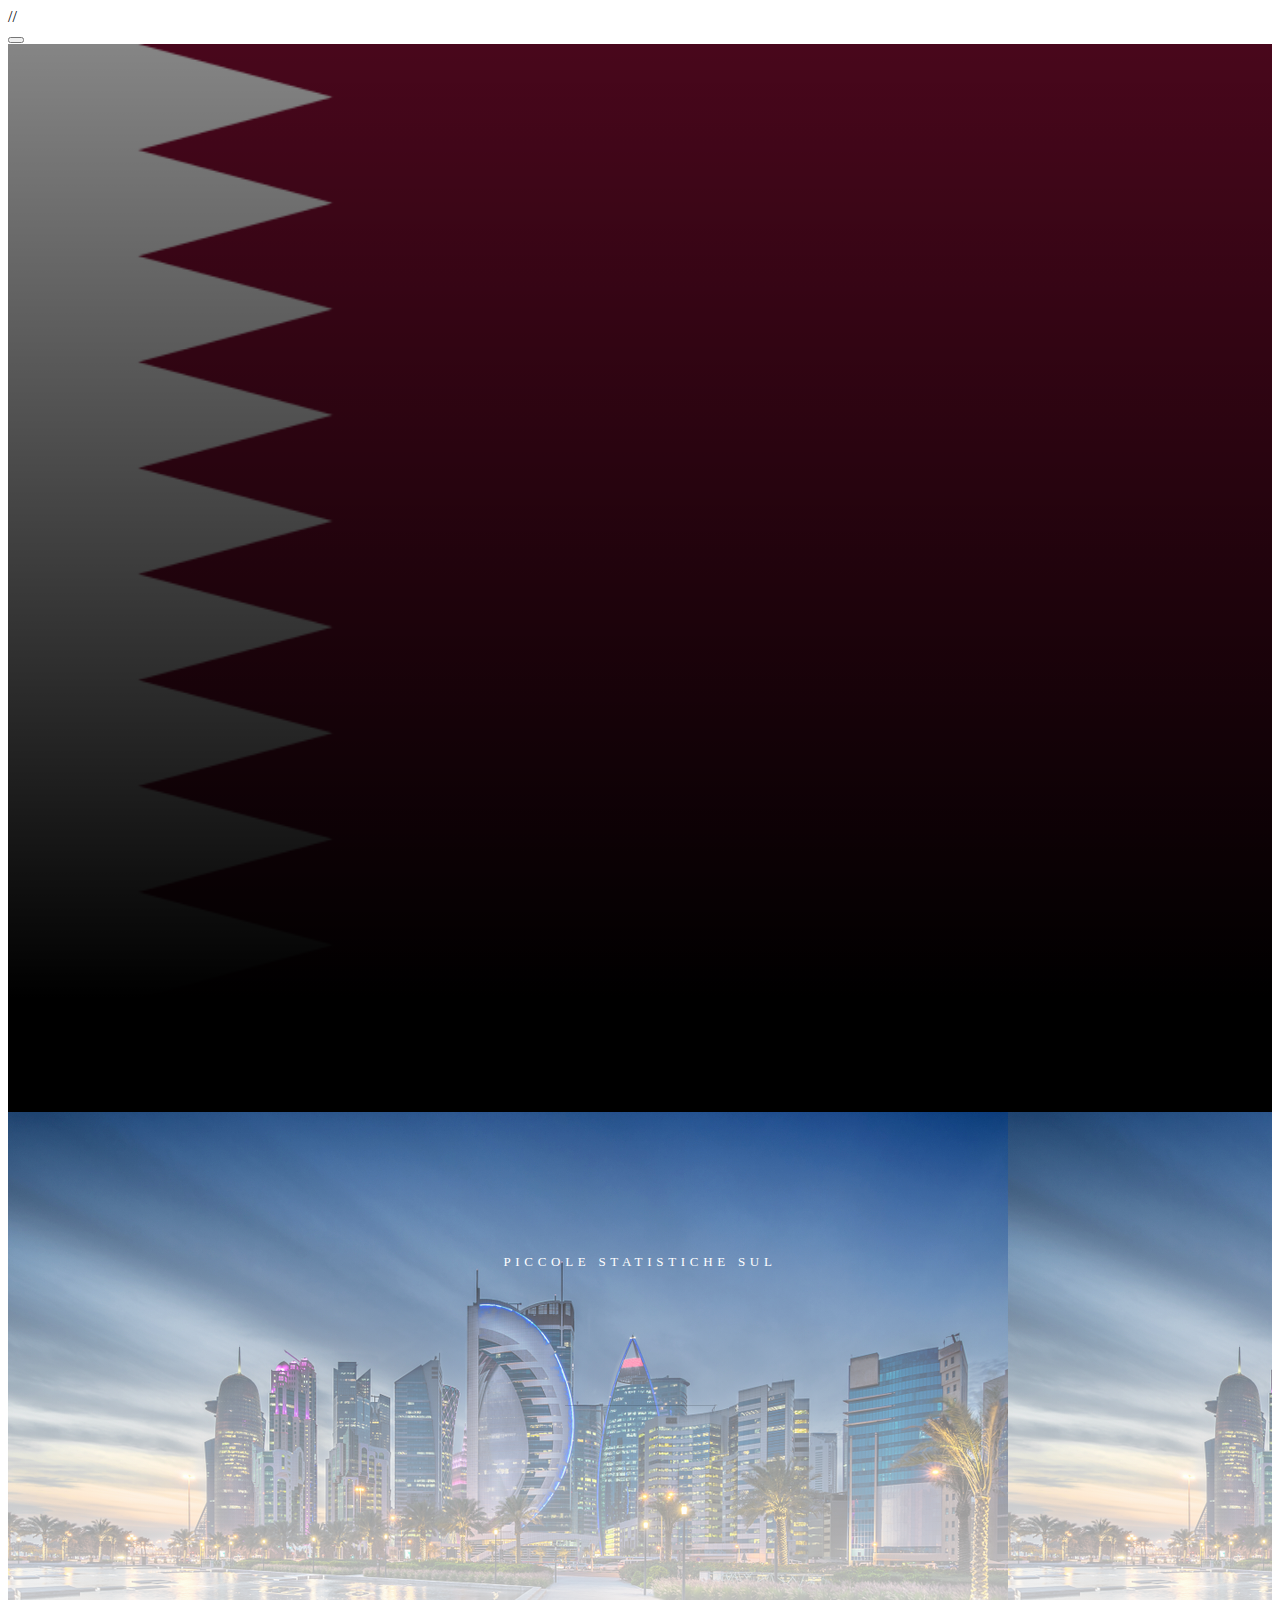
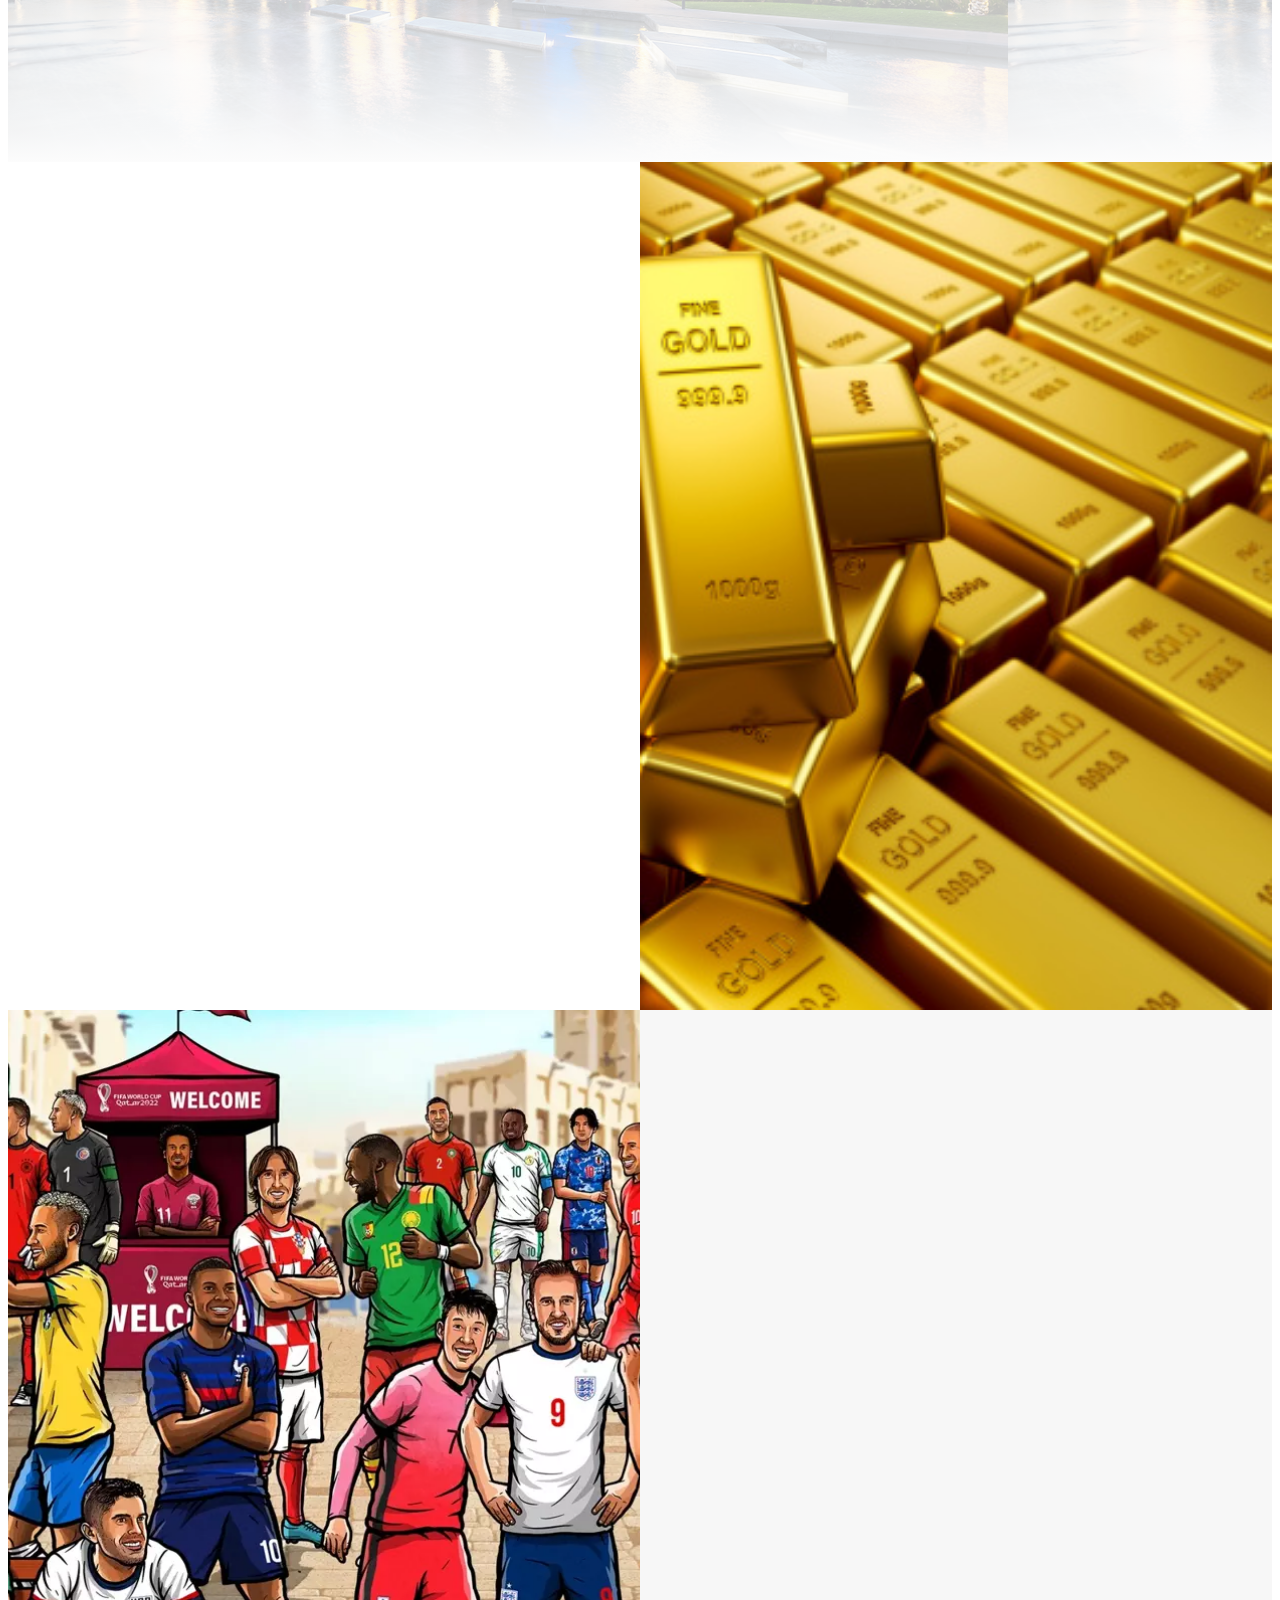
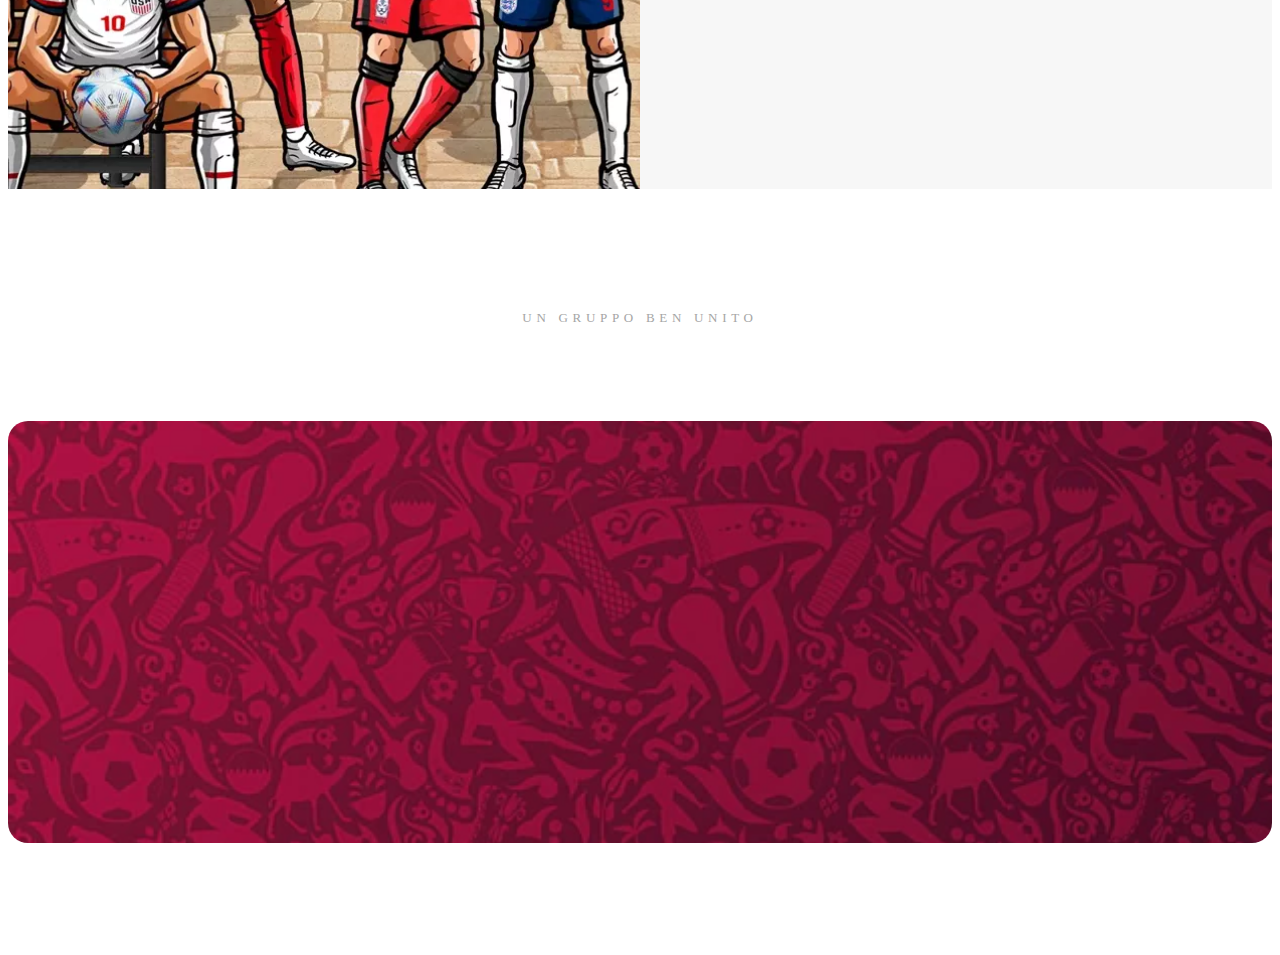
==== index.html @ 72c3e96e "caricamento" ====
<!DOCTYPE html>
<!--[if IE 9]>    <html class="no-js lt-ie10" lang="it-IT"> <![endif]-->
<!--[if gt IE 9]><!--> <html class="no-js" lang="it-IT"> <!--<![endif]-->
<head>

	<style>[consent-id]:not(.rcb-content-blocker):not([consent-transaction-complete]):not([consent-visual-use-parent^="children:"]){opacity:0!important;}</style><link rel="icon" href="./immagini/Flag32.svg.ico" sizes="32x32">

<meta http-equiv="X-UA-Compatible" content="IE=edge">
<title>IL Qatar</title>

		<!-- This site uses the Google Analytics by MonsterInsights plugin v8.10.0 - Using Analytics tracking - https://www.monsterinsights.com/ -->

				<!-- / Google Analytics by MonsterInsights -->
	
<style type="text/css">
img.wp-smiley,
img.emoji {
	display: inline !important;
	border: none !important;
	box-shadow: none !important;
	height: 1em !important;
	width: 1em !important;
	margin: 0 0.07em !important;
	vertical-align: -0.1em !important;
	background: none !important;
	padding: 0 !important;
}
</style>
	<link rel='stylesheet' id='wp-block-library-css' href='https://www.imperorp.com/wp-includes/css/dist/block-library/style.min.css?ver=6.1.1' type='text/css' media='all' />
<link rel='stylesheet' id='classic-theme-styles-css' href='https://www.imperorp.com/wp-includes/css/classic-themes.min.css?ver=1' type='text/css' media='all' />
<style id='global-styles-inline-css' type='text/css'>
body{--wp--preset--color--black: #e71414;--wp--preset--color--cyan-bluish-gray: #8f9eaa;--wp--preset--color--white: #ffffff;--wp--preset--color--pale-pink: #f78da7;--wp--preset--color--vivid-red: #cf2e2e;--wp--preset--color--luminous-vivid-orange: #ff6900;--wp--preset--color--luminous-vivid-amber: #fcb900;--wp--preset--color--light-green-cyan: #7bdcb5;--wp--preset--color--vivid-green-cyan: #00d084;--wp--preset--color--pale-cyan-blue: #8ed1fc;--wp--preset--color--vivid-cyan-blue: #0693e3;--wp--preset--color--vivid-purple: #9b51e0;--wp--preset--gradient--vivid-cyan-blue-to-vivid-purple: linear-gradient(135deg,rgba(6,147,227,1) 0%,rgb(155,81,224) 100%);--wp--preset--gradient--light-green-cyan-to-vivid-green-cyan: linear-gradient(135deg,rgb(122,220,180) 0%,rgb(0,208,130) 100%);--wp--preset--gradient--luminous-vivid-amber-to-luminous-vivid-orange: linear-gradient(135deg,rgba(252,185,0,1) 0%,rgba(255,105,0,1) 100%);--wp--preset--gradient--luminous-vivid-orange-to-vivid-red: linear-gradient(135deg,rgb(0, 0, 0) 0%,rgba(255,105,0,1) 100%);--wp--preset--gradient--very-light-gray-to-cyan-bluish-gray: linear-gradient(135deg,rgb(238,238,238) 0%,rgb(169,184,195) 100%);--wp--preset--gradient--cool-to-warm-spectrum: linear-gradient(135deg,rgb(74,234,220) 0%,rgb(151,120,209) 20%,rgb(207,42,186) 40%,rgb(238,44,130) 60%,rgb(251,105,98) 80%,rgb(254,248,76) 100%);--wp--preset--gradient--blush-light-purple: linear-gradient(135deg,rgb(255,206,236) 0%,rgb(152,150,240) 100%);--wp--preset--gradient--blush-bordeaux: linear-gradient(135deg,rgb(254,205,165) 0%,rgb(254,45,45) 50%,rgb(107,0,62) 100%);--wp--preset--gradient--luminous-dusk: linear-gradient(135deg,rgb(255,203,112) 0%,rgb(199,81,192) 50%,rgb(65,88,208) 100%);--wp--preset--gradient--pale-ocean: linear-gradient(135deg,rgb(255,245,203) 0%,rgb(182,227,212) 50%,rgb(51,167,181) 100%);--wp--preset--gradient--electric-grass: linear-gradient(135deg,rgb(202,248,128) 0%,rgb(113,206,126) 100%);--wp--preset--gradient--midnight: linear-gradient(135deg,rgb(2,3,129) 0%,rgb(40,116,252) 100%);--wp--preset--duotone--dark-grayscale: url('#wp-duotone-dark-grayscale');--wp--preset--duotone--grayscale: url('#wp-duotone-grayscale');--wp--preset--duotone--purple-yellow: url('#wp-duotone-purple-yellow');--wp--preset--duotone--blue-red: url('#wp-duotone-blue-red');--wp--preset--duotone--midnight: url('#wp-duotone-midnight');--wp--preset--duotone--magenta-yellow: url('#wp-duotone-magenta-yellow');--wp--preset--duotone--purple-green: url('#wp-duotone-purple-green');--wp--preset--duotone--blue-orange: url('#wp-duotone-blue-orange');--wp--preset--font-size--small: 13px;--wp--preset--font-size--medium: 20px;--wp--preset--font-size--large: 36px;--wp--preset--font-size--x-large: 42px;--wp--preset--spacing--20: 0.44rem;--wp--preset--spacing--30: 0.67rem;--wp--preset--spacing--40: 1rem;--wp--preset--spacing--50: 1.5rem;--wp--preset--spacing--60: 2.25rem;--wp--preset--spacing--70: 3.38rem;--wp--preset--spacing--80: 5.06rem;}:where(.is-layout-flex){gap: 0.5em;}body .is-layout-flow > .alignleft{float: left;margin-inline-start: 0;margin-inline-end: 2em;}body .is-layout-flow > .alignright{float: right;margin-inline-start: 2em;margin-inline-end: 0;}body .is-layout-flow > .aligncenter{margin-left: auto !important;margin-right: auto !important;}body .is-layout-constrained > .alignleft{float: left;margin-inline-start: 0;margin-inline-end: 2em;}body .is-layout-constrained > .alignright{float: right;margin-inline-start: 2em;margin-inline-end: 0;}body .is-layout-constrained > .aligncenter{margin-left: auto !important;margin-right: auto !important;}body .is-layout-constrained > :where(:not(.alignleft):not(.alignright):not(.alignfull)){max-width: var(--wp--style--global--content-size);margin-left: auto !important;margin-right: auto !important;}body .is-layout-constrained > .alignwide{max-width: var(--wp--style--global--wide-size);}body .is-layout-flex{display: flex;}body .is-layout-flex{flex-wrap: wrap;align-items: center;}body .is-layout-flex > *{margin: 0;}:where(.wp-block-columns.is-layout-flex){gap: 2em;}.has-black-color{color: var(--wp--preset--color--black) !important;}.has-cyan-bluish-gray-color{color: var(--wp--preset--color--cyan-bluish-gray) !important;}.has-white-color{color: var(--wp--preset--color--white) !important;}.has-pale-pink-color{color: var(--wp--preset--color--pale-pink) !important;}.has-vivid-red-color{color: var(--wp--preset--color--vivid-red) !important;}.has-luminous-vivid-orange-color{color: var(--wp--preset--color--luminous-vivid-orange) !important;}.has-luminous-vivid-amber-color{color: var(--wp--preset--color--luminous-vivid-amber) !important;}.has-light-green-cyan-color{color: var(--wp--preset--color--light-green-cyan) !important;}.has-vivid-green-cyan-color{color: var(--wp--preset--color--vivid-green-cyan) !important;}.has-pale-cyan-blue-color{color: var(--wp--preset--color--pale-cyan-blue) !important;}.has-vivid-cyan-blue-color{color: var(--wp--preset--color--vivid-cyan-blue) !important;}.has-vivid-purple-color{color: var(--wp--preset--color--vivid-purple) !important;}.has-black-background-color{background-color: var(--wp--preset--color--black) !important;}.has-cyan-bluish-gray-background-color{background-color: var(--wp--preset--color--cyan-bluish-gray) !important;}.has-white-background-color{background-color: var(--wp--preset--color--white) !important;}.has-pale-pink-background-color{background-color: var(--wp--preset--color--pale-pink) !important;}.has-vivid-red-background-color{background-color: var(--wp--preset--color--vivid-red) !important;}.has-luminous-vivid-orange-background-color{background-color: var(--wp--preset--color--luminous-vivid-orange) !important;}.has-luminous-vivid-amber-background-color{background-color: var(--wp--preset--color--luminous-vivid-amber) !important;}.has-light-green-cyan-background-color{background-color: var(--wp--preset--color--light-green-cyan) !important;}.has-vivid-green-cyan-background-color{background-color: var(--wp--preset--color--vivid-green-cyan) !important;}.has-pale-cyan-blue-background-color{background-color: var(--wp--preset--color--pale-cyan-blue) !important;}.has-vivid-cyan-blue-background-color{background-color: var(--wp--preset--color--vivid-cyan-blue) !important;}.has-vivid-purple-background-color{background-color: var(--wp--preset--color--vivid-purple) !important;}.has-black-border-color{border-color: var(--wp--preset--color--black) !important;}.has-cyan-bluish-gray-border-color{border-color: var(--wp--preset--color--cyan-bluish-gray) !important;}.has-white-border-color{border-color: var(--wp--preset--color--white) !important;}.has-pale-pink-border-color{border-color: var(--wp--preset--color--pale-pink) !important;}.has-vivid-red-border-color{border-color: var(--wp--preset--color--vivid-red) !important;}.has-luminous-vivid-orange-border-color{border-color: var(--wp--preset--color--luminous-vivid-orange) !important;}.has-luminous-vivid-amber-border-color{border-color: var(--wp--preset--color--luminous-vivid-amber) !important;}.has-light-green-cyan-border-color{border-color: var(--wp--preset--color--light-green-cyan) !important;}.has-vivid-green-cyan-border-color{border-color: var(--wp--preset--color--vivid-green-cyan) !important;}.has-pale-cyan-blue-border-color{border-color: var(--wp--preset--color--pale-cyan-blue) !important;}.has-vivid-cyan-blue-border-color{border-color: var(--wp--preset--color--vivid-cyan-blue) !important;}.has-vivid-purple-border-color{border-color: var(--wp--preset--color--vivid-purple) !important;}.has-vivid-cyan-blue-to-vivid-purple-gradient-background{background: var(--wp--preset--gradient--vivid-cyan-blue-to-vivid-purple) !important;}.has-light-green-cyan-to-vivid-green-cyan-gradient-background{background: var(--wp--preset--gradient--light-green-cyan-to-vivid-green-cyan) !important;}.has-luminous-vivid-amber-to-luminous-vivid-orange-gradient-background{background: var(--wp--preset--gradient--luminous-vivid-amber-to-luminous-vivid-orange) !important;}.has-luminous-vivid-orange-to-vivid-red-gradient-background{background: var(--wp--preset--gradient--luminous-vivid-orange-to-vivid-red) !important;}.has-very-light-gray-to-cyan-bluish-gray-gradient-background{background: var(--wp--preset--gradient--very-light-gray-to-cyan-bluish-gray) !important;}.has-cool-to-warm-spectrum-gradient-background{background: var(--wp--preset--gradient--cool-to-warm-spectrum) !important;}.has-blush-light-purple-gradient-background{background: var(--wp--preset--gradient--blush-light-purple) !important;}.has-blush-bordeaux-gradient-background{background: var(--wp--preset--gradient--blush-bordeaux) !important;}.has-luminous-dusk-gradient-background{background: var(--wp--preset--gradient--luminous-dusk) !important;}.has-pale-ocean-gradient-background{background: var(--wp--preset--gradient--pale-ocean) !important;}.has-electric-grass-gradient-background{background: var(--wp--preset--gradient--electric-grass) !important;}.has-midnight-gradient-background{background: var(--wp--preset--gradient--midnight) !important;}.has-small-font-size{font-size: var(--wp--preset--font-size--small) !important;}.has-medium-font-size{font-size: var(--wp--preset--font-size--medium) !important;}.has-large-font-size{font-size: var(--wp--preset--font-size--large) !important;}.has-x-large-font-size{font-size: var(--wp--preset--font-size--x-large) !important;}
.wp-block-navigation a:where(:not(.wp-element-button)){color: inherit;}
:where(.wp-block-columns.is-layout-flex){gap: 2em;}
.wp-block-pullquote{font-size: 1.5em;line-height: 1.6;}
</style>
<link rel='stylesheet' id='elementor-icons-css' href='https://www.imperorp.com/wp-content/plugins/elementor/assets/lib/eicons/css/elementor-icons.min.css?ver=5.13.0' type='text/css' media='all' />
<link rel='stylesheet' id='elementor-frontend-css' href='./stylesheet.css' type='text/css' media='all' />
<style id='elementor-frontend-inline-css' type='text/css'>
@font-face{font-family:eicons;src:url(https://www.imperorp.com/wp-content/plugins/elementor/assets/lib/eicons/fonts/eicons.eot?5.10.0);src:url(.) format("embedded-opentype"),url(https://www.imperorp.com/wp-content/plugins/elementor/assets/lib/eicons/fonts/eicons.woff2?5.10.0) format("woff2"),url(https://www.imperorp.com/wp-content/plugins/elementor/assets/lib/eicons/fonts/eicons.woff?5.10.0) format("woff"),url(.) format("truetype"),url(https://www.imperorp.com/wp-content/plugins/elementor/assets/lib/eicons/fonts/eicons.svg?5.10.0#eicon) format("svg");font-weight:400;font-style:normal}
</style>
<link rel='stylesheet' id='elementor-post-12104-css' href='https://www.imperorp.com/wp-content/uploads/elementor/css/post-12104.css?ver=1636068948' type='text/css' media='all' />
<link rel='stylesheet' id='elementor-global-css' href='https://www.imperorp.com/wp-content/uploads/elementor/css/global.css?ver=1636046297' type='text/css' media='all' />
<link rel='stylesheet' id='elementor-post-12105-css' href='./style.css' type='text/css' media='all' />
<link rel='stylesheet' id='jquery-lightgallery-css' href='https://www.imperorp.com/wp-content/themes/rife-free/js/light-gallery/css/lightgallery.min.css?ver=1.9.0' type='text/css' media='all' />
<link rel='stylesheet' id='font-awesome-css' href='https://www.imperorp.com/wp-content/plugins/elementor/assets/lib/font-awesome/css/font-awesome.min.css?ver=4.7.0' type='text/css' media='all' />
<link rel='stylesheet' id='a13-icomoon-css' href='https://www.imperorp.com/wp-content/themes/rife-free/css/icomoon.css?ver=2.4.13' type='text/css' media='all' />
<link rel='stylesheet' id='a13-main-style-css' href='https://www.imperorp.com/wp-content/themes/rife-free/style.css?ver=2.4.13' type='text/css' media='all' />
<link rel='stylesheet' id='a13-user-css-css' href='https://www.imperorp.com/wp-content/uploads/apollo13_framework_files/css/user.css?ver=2.4.13_1638436994' type='text/css' media='all' />
<link rel='stylesheet' id='font-awesome-5-all-css' href='https://www.imperorp.com/wp-content/plugins/elementor/assets/lib/font-awesome/css/all.min.css?ver=3.4.7' type='text/css' media='all' />
<link rel='stylesheet' id='font-awesome-4-shim-css' href='https://www.imperorp.com/wp-content/plugins/elementor/assets/lib/font-awesome/css/v4-shims.min.css?ver=3.4.7' type='text/css' media='all' />
<link rel='stylesheet' id='google-fonts-1-css' href='https://fonts.googleapis.com/css?family=Poppins%3A100%2C100italic%2C200%2C200italic%2C300%2C300italic%2C400%2C400italic%2C500%2C500italic%2C600%2C600italic%2C700%2C700italic%2C800%2C800italic%2C900%2C900italic%7CRoboto%3A100%2C100italic%2C200%2C200italic%2C300%2C300italic%2C400%2C400italic%2C500%2C500italic%2C600%2C600italic%2C700%2C700italic%2C800%2C800italic%2C900%2C900italic&#038;display=auto&#038;ver=6.1.1' type='text/css' media='all' />
<link rel='stylesheet' id='elementor-icons-shared-0-css' href='https://www.imperorp.com/wp-content/plugins/elementor/assets/lib/font-awesome/css/fontawesome.min.css?ver=5.15.3' type='text/css' media='all' />
<link rel='stylesheet' id='elementor-icons-fa-brands-css' href='https://www.imperorp.com/wp-content/plugins/elementor/assets/lib/font-awesome/css/brands.min.css?ver=5.15.3' type='text/css' media='all' />
<link rel='stylesheet' id='elementor-icons-fa-solid-css' href='https://www.imperorp.com/wp-content/plugins/elementor/assets/lib/font-awesome/css/solid.min.css?ver=5.15.3' type='text/css' media='all' />
<script type='text/javascript' src='https://www.imperorp.com/wp-includes/js/jquery/jquery.min.js?ver=3.6.1' id='jquery-core-js'></script>
<script type='text/javascript' src='https://www.imperorp.com/wp-includes/js/jquery/jquery-migrate.min.js?ver=3.3.2' id='jquery-migrate-js'></script>
<script type='text/javascript' src='https://www.imperorp.com/wp-content/plugins/google-analytics-for-wordpress/assets/js/frontend-gtag.min.js?ver=8.10.0' id='monsterinsights-frontend-script-js'></script>
<script data-cfasync="false" data-wpfc-render="false" type="text/javascript" id='monsterinsights-frontend-script-js-extra'>/* <![CDATA[ */
var monsterinsights_frontend = {"js_events_tracking":"true","download_extensions":"doc,pdf,ppt,zip,xls,docx,pptx,xlsx","inbound_paths":"[{\"path\":\"\\\/go\\\/\",\"label\":\"affiliate\"},{\"path\":\"\\\/recommend\\\/\",\"label\":\"affiliate\"}]","home_url":"https:\/\/www.imperorp.com","hash_tracking":"false","ua":"","v4_id":"G-E3F3VPE42P"};/* ]]> */
</script>

// <![CDATA[
(function(){
    var docElement = document.documentElement,
        className = docElement.className;
    // Change `no-js` to `js`
    var reJS = new RegExp('(^|\\s)no-js( |\\s|$)');
    //space as literal in second capturing group cause there is strange situation when \s is not catched on load when other plugins add their own classes
    className = className.replace(reJS, '$1js$2');
    docElement.className = className;
})();
// ]]>
</script><script type="text/javascript">
// <![CDATA[
WebFontConfig = {
    google: {"families":["Raleway:400,700,900","Raleway:400,700,900"]},
    active: function () {
        //tell listeners that fonts are loaded
        if (window.jQuery) {
            jQuery(document.body).trigger('webfontsloaded');
        }
    }
};
(function (d) {
    var wf = d.createElement('script'), s = d.scripts[0];
    wf.src = 'https://www.imperorp.com/wp-content/themes/rife-free/js/webfontloader.min.js';
    wf.type = 'text/javascript';
    wf.async = 'true';
    s.parentNode.insertBefore(wf, s);
})(document);
// ]]>
</script><style>[consent-id]:not(.rcb-content-blocker):not([consent-transaction-complete]):not([consent-visual-use-parent^="children:"]){opacity:0!important;}</style><link rel="icon" href="." sizes="32x32" />
<link rel="icon" href="." sizes="192x192" />
<link rel="apple-touch-icon" href="." />
<meta name="msapplication-TileImage" content="." />

<body id="top" class="home page-template-default page page-id-12105 wp-custom-logo header-horizontal site-layout-full elementor-default elementor-kit-12104 elementor-page elementor-page-12105" itemtype="https://schema.org/WebPage" itemscope>
<svg xmlns="http://www.w3.org/2000/svg" viewBox="0 0 0 0" width="0" height="0" focusable="false" role="none" style="visibility: hidden; position: absolute; left: -9999px; overflow: hidden;" ><defs><filter id="wp-duotone-dark-grayscale"><feColorMatrix color-interpolation-filters="sRGB" type="matrix" values=" .299 .587 .114 0 0 .299 .587 .114 0 0 .299 .587 .114 0 0 .299 .587 .114 0 0 " /><feComponentTransfer color-interpolation-filters="sRGB" ><feFuncR type="table" tableValues="0 0.49803921568627" /><feFuncG type="table" tableValues="0 0.49803921568627" /><feFuncB type="table" tableValues="0 0.49803921568627" /><feFuncA type="table" tableValues="1 1" /></feComponentTransfer><feComposite in2="SourceGraphic" operator="in" /></filter></defs></svg><svg xmlns="http://www.w3.org/2000/svg" viewBox="0 0 0 0" width="0" height="0" focusable="false" role="none" style="visibility: hidden; position: absolute; left: -9999px; overflow: hidden;" ><defs><filter id="wp-duotone-grayscale"><feColorMatrix color-interpolation-filters="sRGB" type="matrix" values=" .299 .587 .114 0 0 .299 .587 .114 0 0 .299 .587 .114 0 0 .299 .587 .114 0 0 " /><feComponentTransfer color-interpolation-filters="sRGB" ><feFuncR type="table" tableValues="0 1" /><feFuncG type="table" tableValues="0 1" /><feFuncB type="table" tableValues="0 1" /><feFuncA type="table" tableValues="1 1" /></feComponentTransfer><feComposite in2="SourceGraphic" operator="in" /></filter></defs></svg><svg xmlns="http://www.w3.org/2000/svg" viewBox="0 0 0 0" width="0" height="0" focusable="false" role="none" style="visibility: hidden; position: absolute; left: -9999px; overflow: hidden;" ><defs><filter id="wp-duotone-purple-yellow"><feColorMatrix color-interpolation-filters="sRGB" type="matrix" values=" .299 .587 .114 0 0 .299 .587 .114 0 0 .299 .587 .114 0 0 .299 .587 .114 0 0 " /><feComponentTransfer color-interpolation-filters="sRGB" ><feFuncR type="table" tableValues="0.54901960784314 0.98823529411765" /><feFuncG type="table" tableValues="0 1" /><feFuncB type="table" tableValues="0.71764705882353 0.25490196078431" /><feFuncA type="table" tableValues="1 1" /></feComponentTransfer><feComposite in2="SourceGraphic" operator="in" /></filter></defs></svg><svg xmlns="http://www.w3.org/2000/svg" viewBox="0 0 0 0" width="0" height="0" focusable="false" role="none" style="visibility: hidden; position: absolute; left: -9999px; overflow: hidden;" ><defs><filter id="wp-duotone-blue-red"><feColorMatrix color-interpolation-filters="sRGB" type="matrix" values=" .299 .587 .114 0 0 .299 .587 .114 0 0 .299 .587 .114 0 0 .299 .587 .114 0 0 " /><feComponentTransfer color-interpolation-filters="sRGB" ><feFuncR type="table" tableValues="0 1" /><feFuncG type="table" tableValues="0 0.27843137254902" /><feFuncB type="table" tableValues="0.5921568627451 0.27843137254902" /><feFuncA type="table" tableValues="1 1" /></feComponentTransfer><feComposite in2="SourceGraphic" operator="in" /></filter></defs></svg><svg xmlns="http://www.w3.org/2000/svg" viewBox="0 0 0 0" width="0" height="0" focusable="false" role="none" style="visibility: hidden; position: absolute; left: -9999px; overflow: hidden;" ><defs><filter id="wp-duotone-midnight"><feColorMatrix color-interpolation-filters="sRGB" type="matrix" values=" .299 .587 .114 0 0 .299 .587 .114 0 0 .299 .587 .114 0 0 .299 .587 .114 0 0 " /><feComponentTransfer color-interpolation-filters="sRGB" ><feFuncR type="table" tableValues="0 0" /><feFuncG type="table" tableValues="0 0.64705882352941" /><feFuncB type="table" tableValues="0 1" /><feFuncA type="table" tableValues="1 1" /></feComponentTransfer><feComposite in2="SourceGraphic" operator="in" /></filter></defs></svg><svg xmlns="http://www.w3.org/2000/svg" viewBox="0 0 0 0" width="0" height="0" focusable="false" role="none" style="visibility: hidden; position: absolute; left: -9999px; overflow: hidden;" ><defs><filter id="wp-duotone-magenta-yellow"><feColorMatrix color-interpolation-filters="sRGB" type="matrix" values=" .299 .587 .114 0 0 .299 .587 .114 0 0 .299 .587 .114 0 0 .299 .587 .114 0 0 " /><feComponentTransfer color-interpolation-filters="sRGB" ><feFuncR type="table" tableValues="0.78039215686275 1" /><feFuncG type="table" tableValues="0 0.94901960784314" /><feFuncB type="table" tableValues="0.35294117647059 0.47058823529412" /><feFuncA type="table" tableValues="1 1" /></feComponentTransfer><feComposite in2="SourceGraphic" operator="in" /></filter></defs></svg><svg xmlns="http://www.w3.org/2000/svg" viewBox="0 0 0 0" width="0" height="0" focusable="false" role="none" style="visibility: hidden; position: absolute; left: -9999px; overflow: hidden;" ><defs><filter id="wp-duotone-purple-green"><feColorMatrix color-interpolation-filters="sRGB" type="matrix" values=" .299 .587 .114 0 0 .299 .587 .114 0 0 .299 .587 .114 0 0 .299 .587 .114 0 0 " /><feComponentTransfer color-interpolation-filters="sRGB" ><feFuncR type="table" tableValues="0.65098039215686 0.40392156862745" /><feFuncG type="table" tableValues="0 1" /><feFuncB type="table" tableValues="0.44705882352941 0.4" /><feFuncA type="table" tableValues="1 1" /></feComponentTransfer><feComposite in2="SourceGraphic" operator="in" /></filter></defs></svg><svg xmlns="http://www.w3.org/2000/svg" viewBox="0 0 0 0" width="0" height="0" focusable="false" role="none" style="visibility: hidden; position: absolute; left: -9999px; overflow: hidden;" ><defs><filter id="wp-duotone-blue-orange"><feColorMatrix color-interpolation-filters="sRGB" type="matrix" values=" .299 .587 .114 0 0 .299 .587 .114 0 0 .299 .587 .114 0 0 .299 .587 .114 0 0 " /><feComponentTransfer color-interpolation-filters="sRGB" ><feFuncR type="table" tableValues="0.098039215686275 1" /><feFuncG type="table" tableValues="0 0.66274509803922" /><feFuncB type="table" tableValues="0.84705882352941 0.41960784313725" /><feFuncA type="table" tableValues="1 1" /></feComponentTransfer><feComposite in2="SourceGraphic" operator="in" /></filter></defs></svg><div class="whole-layout">
<div id="preloader" class="jet_pack_man onReady">
    <div class="preload-content">
        <div class="preloader-animation">				<div class="jet-pack-man-body">
				    <span>
				        <span></span>
				        <span></span>
				        <span></span>
				        <span></span>
				    </span>
					<div class="jet-pack-man-base">
						<span></span>
						<div class="jet-pack-man-face"></div>
					</div>
				</div>
				<div class="longfazers">
					<span></span>
					<span></span>
					<span></span>
					<span></span>
				</div>
				</div>
        <a class="skip-preloader a13icon-cross" href="#"></a>
    </div>
</div>
                <div class="page-background to-move"></div>
        <header id="header" class="to-move a13-horizontal header-type-one_line a13-normal-variant header-variant-one_line full no-tools sticky-no-hiding" itemtype="https://schema.org/WPHeader" itemscope>
	<div class="head">
		
	
		<!-- #access -->
		<div id="header-tools" class=" icons-0 only-menu"><button id="mobile-menu-opener" class="a13icon-menu tool" title="Menu principale"><span class="screen-reader-text">Menu principale</span></button></div>			</div>
	</header>
    <div id="mid" class="to-move no-top-space no-bottom-space layout-full layout-no-edge layout-fluid no-sidebars">
		<article id="content" class="clearfix" itemtype="https://schema.org/CreativeWork" itemscope>
			<div class="content-limiter">
				<div id="col-mask">

					<div id="post-12105" class="content-box post-12105 page type-page status-publish">
						<div class="formatter">
														<div class="real-content" itemprop="text">
										<div data-elementor-type="wp-post" data-elementor-id="12105" class="elementor elementor-12105" data-elementor-settings="[]">
							<div class="elementor-section-wrap">
							<section class="elementor-section elementor-top-section elementor-element elementor-element-e25d36d elementor-section-stretched elementor-section-height-min-height elementor-section-content-middle elementor-section-full_width elementor-section-height-default elementor-section-items-middle" data-id="e25d36d" data-element_type="section" id="home" data-settings="{&quot;stretch_section&quot;:&quot;section-stretched&quot;,&quot;background_background&quot;:&quot;video&quot;,&quot;background_video_link&quot;:&quot;https:\/\/www.youtube.com\/watch?v=bhFSaZ4adXw&quot;,&quot;background_video_start&quot;:5,&quot;background_video_end&quot;:120}">
								<div class="elementor-background-video-container elementor-hidden-phone">
													<div class="elementor-background-video-embed"></div>
												</div>
									<div class="elementor-background-overlay"></div>
							<div class="elementor-container elementor-column-gap-default">
					<div class="elementor-column elementor-col-50 elementor-top-column elementor-element elementor-element-7d1465e4 animated-slow elementor-invisible" data-id="7d1465e4" data-element_type="column" data-settings="{&quot;animation&quot;:&quot;fadeIn&quot;,&quot;animation_delay&quot;:500}">
			<div class="elementor-widget-wrap elementor-element-populated">
								<section class="elementor-section elementor-inner-section elementor-element elementor-element-4be6266f elementor-section-boxed elementor-section-height-default elementor-section-height-default" data-id="4be6266f" data-element_type="section">
						<div class="elementor-container elementor-column-gap-default">
					<div class="elementor-column elementor-col-100 elementor-inner-column elementor-element elementor-element-26f73740" data-id="26f73740" data-element_type="column">
			<div class="elementor-widget-wrap elementor-element-populated">
								<div class="elementor-element elementor-element-5bb6b69 elementor-widget elementor-widget-writing-effect-headline" data-id="5bb6b69" data-element_type="widget" data-widget_type="writing-effect-headline.default">
				<div class="elementor-widget-container">
					<h2 class="a13ree-written-headline" data-speed="82" data-loop="1">
						<span class="before-written">Presentazione <br> Qatar <br> </span>
		
						<span class="written-lines elementor-screen-only">
							Al Bidda (البدع)
Bin Mahmoud (فريج بن محمود)
Al Dafna (الدفنة)
Al Hilal (الهلال)
Madinat Khalifa (مدينة خليفة)
Al Mamoura (المعمورة)
Al Markhiya (المرخية)
Al Nasr (النصر)
Aeroporto vecchio (المطار القديم أو المطار العتيق)
Onaiza (عنيزة)
Qutaifiya (القطيفية)
Ras Abu Aboud (راس أبو عبود)
Al Sadd (السد)
Rumeilah (الرميلة)
Al Waab (الوعب)
Wadi Al Sail (وادي السيل)
Baia Ovest (الخليج الغربي)
</span>
		
				</div>
				</div>
				<div class="elementor-element elementor-element-1724f97 elementor-widget elementor-widget-text-editor" data-id="1724f97" data-element_type="widget" data-widget_type="text-editor.default">
				<div class="elementor-widget-container">
							<p>Qatar <strong> introduzione </strong>è un emirato del Vicino Oriente, situato in una piccola penisola della penisola arabica. Confina a occidente con l'Arabia Saudita e a meridione con gli Emirati Arabi Uniti e per il resto circondato dal golfo Persico.
								È una regione rocciosa , la superficie per le coltivazione è poca e l’acqua è scarsa.
								Il clima è desertico estati afose e inverni moderati con notte fresche e poche piogge.
								Il Qatar è diviso in 10 province.
								<strong>Doha</strong> è la capitale di questo paese ed è la città  più popolata , si trova proprio sulla costa centro orientale della penisola.
								<strong>Il Qatar si è reso indipendente dal Regno Unito nel 1971 e nel 2003 è diventato, dopo un referendum, una monarchia costituzionale (è prevista l’elezione diretta di 30 dei 45 membri, mentre i restanti 15 sono eletti dall’emiro). Purtroppo si tratta di una monarchia costituzionale solo sulla carta perché di fatto è una monarchia assoluta.
								</strong>
								</p>						</div>
				</div>
				<div class="elementor-element elementor-element-2b124425 elementor-align-left elementor-mobile-align-center elementor-widget elementor-widget-button" data-id="2b124425" data-element_type="widget" data-widget_type="button.default">
				<div class="elementor-widget-container">
					<div class="elementor-button-wrapper">
			<a href="https://www.lifegate.it/app/uploads/Map_of_Middle_East.jpg" target="_blank" class="elementor-button-link elementor-button elementor-size-md" role="button">
						<span class="elementor-button-content-wrapper">
						<span class="elementor-button-text">Foto posizione</span>
		</span>
					</a>
		</div>
				</div>
				</div>
					</div>
		</div>
							</div>
		</section>
					</div>
		</div>
				<div class="elementor-column elementor-col-50 elementor-top-column elementor-element elementor-element-3b96fc79" data-id="3b96fc79" data-element_type="column">
			<div class="elementor-widget-wrap elementor-element-populated">
								<div class="elementor-element elementor-element-d386066 elementor-widget elementor-widget-image" data-id="d386066" data-element_type="widget" data-settings="{&quot;_animation&quot;:&quot;none&quot;}" data-widget_type="image.default">
				<div class="elementor-widget-container">
																													</div>
				</div>
					</div>
		</div>
							</div>
		</section>
				<section class="elementor-section elementor-top-section elementor-element elementor-element-14b6d863 elementor-section-stretched elementor-section-full_width elementor-section-height-default elementor-section-height-default" data-id="14b6d863" data-element_type="section" data-settings="{&quot;stretch_section&quot;:&quot;section-stretched&quot;,&quot;background_background&quot;:&quot;classic&quot;}">
						<div class="elementor-container elementor-column-gap-default">
					<div class="elementor-column elementor-col-100 elementor-top-column elementor-element elementor-element-642436dd" data-id="642436dd" data-element_type="column">
			<div class="elementor-widget-wrap elementor-element-populated">
								<div class="elementor-element elementor-element-e2e71ed elementor-shape-rounded elementor-grid-0 e-grid-align-center elementor-widget elementor-widget-social-icons" data-id="e2e71ed" data-element_type="widget" data-widget_type="social-icons.default">
				<div class="elementor-widget-container">
					<div class="elementor-social-icons-wrapper elementor-grid">
							<span class="elementor-grid-item">
					
				</span>
							<span class="elementor-grid-item">
					
				</span>
							<span class="elementor-grid-item">
					<a class="elementor-icon elementor-social-icon elementor-social-icon-discord elementor-animation-grow elementor-repeater-item-94dac1c" href="" target="_blank">
						
				</span>
							<span class="elementor-grid-item">
					<a class="elementor-icon elementor-social-icon elementor-social-icon-youtube elementor-animation-grow elementor-repeater-item-29a5a1b" href="" target="_blank">
						<span class="elementor-screen-only">.</span>
						<i class="."></i>					</a>
				</span>
					</div>
				</div>
				</div>
					</div>
		</div>
							</div>
		</section>
				<section class="elementor-section elementor-top-section elementor-element elementor-element-36a13242 elementor-section-content-middle elementor-section-stretched elementor-section-boxed elementor-section-height-default elementor-section-height-default" data-id="36a13242" data-element_type="section" id="about" data-settings="{&quot;stretch_section&quot;:&quot;section-stretched&quot;,&quot;background_background&quot;:&quot;classic&quot;}">
							<div class="elementor-background-overlay"></div>
							<div class="elementor-container elementor-column-gap-default">
					<div class="elementor-column elementor-col-100 elementor-top-column elementor-element elementor-element-6bf5fb7d" data-id="6bf5fb7d" data-element_type="column">
			<div class="elementor-widget-wrap elementor-element-populated">
								<section class="elementor-section elementor-inner-section elementor-element elementor-element-7ebfdaf0 elementor-section-boxed elementor-section-height-default elementor-section-height-default" data-id="7ebfdaf0" data-element_type="section">
						<div class="elementor-container elementor-column-gap-default">
					<div class="elementor-column elementor-col-100 elementor-inner-column elementor-element elementor-element-64cb402d" data-id="64cb402d" data-element_type="column">
			<div class="elementor-widget-wrap elementor-element-populated">
								<div class="elementor-element elementor-element-1a34b40b elementor-widget elementor-widget-heading" data-id="1a34b40b" data-element_type="widget" data-widget_type="heading.default">
				<div class="elementor-widget-container">
			<span class="elementor-heading-title elementor-size-default">Piccole statistiche sul</span>		</div>
				</div>
				<div class="elementor-element elementor-element-74ca375c animated-fast elementor-invisible elementor-widget elementor-widget-heading" data-id="74ca375c" data-element_type="widget" data-settings="{&quot;_animation&quot;:&quot;zoomIn&quot;}" data-widget_type="heading.default">
				<div class="elementor-widget-container">
			<h2 class="elementor-heading-title elementor-size-default">QATAR</h2>		</div>
				</div>
					</div>
		</div>
							</div>
		</section>
				<section class="elementor-section elementor-inner-section elementor-element elementor-element-615b2951 elementor-section-boxed elementor-section-height-default elementor-section-height-default" data-id="615b2951" data-element_type="section">
						<div class="elementor-container elementor-column-gap-no">
					<div class="elementor-column elementor-col-100 elementor-inner-column elementor-element elementor-element-276a22ad" data-id="276a22ad" data-element_type="column">
			<div class="elementor-widget-wrap elementor-element-populated">
								<div class="elementor-element elementor-element-5fbe4d4c animated-fast elementor-invisible elementor-widget elementor-widget-text-editor" data-id="5fbe4d4c" data-element_type="widget" data-settings="{&quot;_animation&quot;:&quot;zoomInDown&quot;,&quot;_animation_delay&quot;:1}" data-widget_type="text-editor.default">
				<div class="elementor-widget-container">
							<p></p>						</div>
				</div>
				<div class="elementor-element elementor-element-480955df elementor-widget-divider--view-line elementor-widget elementor-widget-divider" data-id="480955df" data-element_type="widget" data-widget_type="divider.default">
				<div class="elementor-widget-container">
					<div class="elementor-divider">
			<span class="elementor-divider-separator">
						</span>
		</div>
				</div>
				</div>
					</div>
		</div>
							</div>
		</section>
				<section class="elementor-section elementor-inner-section elementor-element elementor-element-6fb3d9e4 elementor-section-full_width elementor-section-height-default elementor-section-height-default" data-id="6fb3d9e4" data-element_type="section">
						<div class="elementor-container elementor-column-gap-default">
					<div class="elementor-column elementor-col-25 elementor-inner-column elementor-element elementor-element-46735804 elementor-invisible" data-id="46735804" data-element_type="column" data-settings="{&quot;animation&quot;:&quot;fadeInDown&quot;}">
			<div class="elementor-widget-wrap elementor-element-populated">
								<div class="elementor-element elementor-element-5cd30346 elementor-widget elementor-widget-counter" data-id="5cd30346" data-element_type="widget" data-widget_type="counter.default">
				<div class="elementor-widget-container">
					<div class="elementor-counter">
			<div class="elementor-counter-number-wrapper">
				<span class="elementor-counter-number-prefix"></span>
				<span class="elementor-counter-number" data-duration="2000" data-to-value="4.5" data-from-value="" data-delimiter=""></span>
				<span class="elementor-counter-number-suffix">%</span>
			</div>
							<div class="elementor-counter-title">Tasso crescita</div>
					</div>
				</div>
				</div>
					</div>
		</div>
				<div class="elementor-column elementor-col-25 elementor-inner-column elementor-element elementor-element-5db887f3 elementor-invisible" data-id="5db887f3" data-element_type="column" data-settings="{&quot;animation&quot;:&quot;fadeInDown&quot;,&quot;animation_delay&quot;:200}">
			<div class="elementor-widget-wrap elementor-element-populated">
								<div class="elementor-element elementor-element-7c6118a7 elementor-widget elementor-widget-counter" data-id="7c6118a7" data-element_type="widget" data-widget_type="counter.default">
				<div class="elementor-widget-container">
					<div class="elementor-counter">
			<div class="elementor-counter-number-wrapper">
				<span class="elementor-counter-number-prefix"></span>
				<span class="elementor-counter-number" data-duration="2000" data-to-value="89" data-from-value=""></span>
				<span class="elementor-counter-number-suffix">%</span>
			</div>
							<div class="elementor-counter-title">percentuale di alfabetizzazione</div>
					</div>
				</div>
				</div>
					</div>
		</div>
				<div class="elementor-column elementor-col-25 elementor-inner-column elementor-element elementor-element-61b1c6ec elementor-invisible" data-id="61b1c6ec" data-element_type="column" data-settings="{&quot;animation&quot;:&quot;fadeInDown&quot;}">
			<div class="elementor-widget-wrap elementor-element-populated">
								<div class="elementor-element elementor-element-504f3a64 elementor-widget elementor-widget-counter" data-id="504f3a64" data-element_type="widget" data-widget_type="counter.default">
				<div class="elementor-widget-container">
					<div class="elementor-counter">
			<div class="elementor-counter-number-wrapper">
				<span class="elementor-counter-number-prefix"></span>
				<span class="elementor-counter-number" data-duration="2000" data-to-value="6.30" data-from-value="" data-delimiter=","></span>
				<span class="elementor-counter-number-suffix">%</span>
			</div>
							<div class="elementor-counter-title">PIL</div>
					</div>
				</div>
				</div>
					</div>
		</div>
				<div class="elementor-column elementor-col-25 elementor-inner-column elementor-element elementor-element-5589a50f elementor-invisible" data-id="5589a50f" data-element_type="column" data-settings="{&quot;animation&quot;:&quot;fadeInDown&quot;,&quot;animation_delay&quot;:400}">
			<div class="elementor-widget-wrap elementor-element-populated">
								<div class="elementor-element elementor-element-2306d0cf elementor-widget elementor-widget-counter" data-id="2306d0cf" data-element_type="widget" data-widget_type="counter.default">
				<div class="elementor-widget-container">
					<div class="elementor-counter">
			<div class="elementor-counter-number-wrapper">
				<span class="elementor-counter-number-prefix"></span>
				<span class="elementor-counter-number" data-duration="2000" data-to-value="1971" data-from-value=""></span>
				<span class="elementor-counter-number-suffix">o</span>
			</div>
							<div class="elementor-counter-title">Il Qatar si è reso indipendente dal Regno Unito nel</div>
					</div>
				</div>
				</div>
					</div>
		</div>
							</div>
		</section>
					</div>
		</div>
							</div>
		</section>
				<section class="elementor-section elementor-top-section elementor-element elementor-element-7cad5495 elementor-section-stretched elementor-section-full_width elementor-section-content-middle elementor-reverse-mobile elementor-section-height-default elementor-section-height-default" data-id="7cad5495" data-element_type="section" data-settings="{&quot;stretch_section&quot;:&quot;section-stretched&quot;,&quot;background_background&quot;:&quot;classic&quot;}">
						<div class="elementor-container elementor-column-gap-wider">
					<div class="elementor-column elementor-col-50 elementor-top-column elementor-element elementor-element-27e13f53" data-id="27e13f53" data-element_type="column">
			<div class="elementor-widget-wrap elementor-element-populated">
								<div class="elementor-element elementor-element-7b51b563 elementor-hidden-mobile elementor-widget elementor-widget-spacer" data-id="7b51b563" data-element_type="widget" data-widget_type="spacer.default">
				<div class="elementor-widget-container">
					<div class="elementor-spacer">
			<div class="elementor-spacer-inner"></div>
		</div>
				</div>
				</div>
				<section class="elementor-section elementor-inner-section elementor-element elementor-element-57ec55ea elementor-section-boxed elementor-section-height-default elementor-section-height-default" data-id="57ec55ea" data-element_type="section">
						<div class="elementor-container elementor-column-gap-default">
					<div class="elementor-column elementor-col-100 elementor-inner-column elementor-element elementor-element-348694e8 animated-fast elementor-invisible" data-id="348694e8" data-element_type="column" data-settings="{&quot;animation&quot;:&quot;fadeInLeft&quot;}">
			<div class="elementor-widget-wrap elementor-element-populated">
								<div class="elementor-element elementor-element-ae70106 elementor-widget elementor-widget-heading" data-id="ae70106" data-element_type="widget" data-widget_type="heading.default">
				<div class="elementor-widget-container">
			<span class="elementor-heading-title elementor-size-default">breve descrizione</span>		</div>
				</div>
				<div class="elementor-element elementor-element-68f9bbf7 elementor-widget elementor-widget-heading" data-id="68f9bbf7" data-element_type="widget" data-widget_type="heading.default">
				<div class="elementor-widget-container">
			<h2 class="elementor-heading-title elementor-size-default">economia<br>del Qatar</h2>		</div>
				</div>
				<div class="elementor-element elementor-element-78643be elementor-widget-divider--view-line elementor-widget elementor-widget-divider" data-id="78643be" data-element_type="widget" data-widget_type="divider.default">
				<div class="elementor-widget-container">
					<div class="elementor-divider">
			<span class="elementor-divider-separator">
						</span>
		</div>
				</div>
				</div>
				<div class="elementor-element elementor-element-30083bfa elementor-widget elementor-widget-text-editor" data-id="30083bfa" data-element_type="widget" data-widget_type="text-editor.default">
				<div class="elementor-widget-container">
							<div class="message-2qnXI6 cozyMessage-3V1Y8y wrapper-2a6GCs cozy-3raOZG zalgo-jN1Ica" tabindex="-1" role="article" data-list-item-id="chat-messages___chat-messages-906581969163403324" aria-setsize="-1" aria-roledescription="Messaggio" aria-labelledby="message-username-906580321099735052 uid_1 message-content-906581969163403324 uid_2 message-timestamp-906581969163403324" aria-describedby=""><div class="contents-2mQqc9"><div id="message-content-906581969163403324" class="markup-2BOw-j messageContent-2qWWxC">L'economia del Qatar è basata sulle immense risorse petrolifere e di gas presenti nel sottosuolo . Il settore primario è composto principalmente dall’allevamento di capre, pecore, cammelli e bovini e dalla pesca che, oltre a soddisfare il fabbisogno interno, garantisce anche prodotti per le esportazioni. Il paese detiene le terze riserve al mondo di gas naturale dopo Russia e Iran.
								L’agricoltura è possibile solo grazie all’irrigazione artificiale e ha un ruolo marginale (datteri, frutta e ortaggi); praticati anche l’allevamento (bovini, ovini, cammelli) e la pesca.
								Trasformare il Paese in una seconda Dubai. È l'obiettivo del programma Qatar National Vision 2030.Per i mondiali investendo tanti soldi  nelle infrastrutture necessarie a sostenere l'organizzazione dei 28 giorni di partite, il governo di Doha spera di assicurarsi un futuro economico sempre meno dipendente dall'estrazione di gas. Il percorso è cominciato nel 2010 quando, fra scandali di corruzione e polemiche, il Mondiale 2022 fu affidato al piccolo Stato del Golfo. 
								</div></div></div>						</div>
				</div>
				<div class="elementor-element elementor-element-34100f36 elementor-widget elementor-widget-spacer" data-id="34100f36" data-element_type="widget" data-widget_type="spacer.default">
				<div class="elementor-widget-container">
					<div class="elementor-spacer">
			<div class="elementor-spacer-inner"></div>
		</div>
				</div>
				</div>
				<div class="elementor-element elementor-element-6d25ecd6 elementor-align-left elementor-mobile-align-center elementor-widget elementor-widget-button" data-id="6d25ecd6" data-element_type="widget" data-widget_type="button.default">
				<div class="elementor-widget-container">
					<div class="elementor-button-wrapper">
		
		</span>
					</a>
		</div>
				</div>
				</div>
					</div>
		</div>
							</div>
		</section>
				<div class="elementor-element elementor-element-5a3eccef elementor-widget elementor-widget-spacer" data-id="5a3eccef" data-element_type="widget" data-widget_type="spacer.default">
				<div class="elementor-widget-container">
					<div class="elementor-spacer">
			<div class="elementor-spacer-inner"></div>
		</div>
				</div>
				</div>
					</div>
		</div>
				<div class="elementor-column elementor-col-50 elementor-top-column elementor-element elementor-element-63b812db" data-id="63b812db" data-element_type="column" data-settings="{&quot;background_background&quot;:&quot;classic&quot;}">
			<div class="elementor-widget-wrap elementor-element-populated">
								<div class="elementor-element elementor-element-56db7a89 elementor-widget elementor-widget-spacer" data-id="56db7a89" data-element_type="widget" data-widget_type="spacer.default">
				<div class="elementor-widget-container">
					<div class="elementor-spacer">
			<div class="elementor-spacer-inner"></div>
		</div>
				</div>
				</div>
					</div>
		</div>
							</div>
		</section>
				<section class="elementor-section elementor-top-section elementor-element elementor-element-4dcc7b73 elementor-section-stretched elementor-section-full_width elementor-section-content-middle elementor-section-height-default elementor-section-height-default" data-id="4dcc7b73" data-element_type="section" data-settings="{&quot;stretch_section&quot;:&quot;section-stretched&quot;,&quot;background_background&quot;:&quot;classic&quot;}">
						<div class="elementor-container elementor-column-gap-wider">
					<div class="elementor-column elementor-col-50 elementor-top-column elementor-element elementor-element-49fbe96d" data-id="49fbe96d" data-element_type="column" data-settings="{&quot;background_background&quot;:&quot;classic&quot;}">
			<div class="elementor-widget-wrap elementor-element-populated">
								<div class="elementor-element elementor-element-7a91e1c4 elementor-widget elementor-widget-spacer" data-id="7a91e1c4" data-element_type="widget" data-widget_type="spacer.default">
				<div class="elementor-widget-container">
					<div class="elementor-spacer">
			<div class="elementor-spacer-inner"></div>
		</div>
				</div>
				</div>
					</div>
		</div>
				<div class="elementor-column elementor-col-50 elementor-top-column elementor-element elementor-element-38b7137b" data-id="38b7137b" data-element_type="column" data-settings="{&quot;background_background&quot;:&quot;classic&quot;}">
			<div class="elementor-widget-wrap elementor-element-populated">
								<div class="elementor-element elementor-element-2d266016 elementor-hidden-mobile elementor-widget elementor-widget-spacer" data-id="2d266016" data-element_type="widget" data-widget_type="spacer.default">
				<div class="elementor-widget-container">
					<div class="elementor-spacer">
			<div class="elementor-spacer-inner"></div>
		</div>
				</div>
				</div>
				<section class="elementor-section elementor-inner-section elementor-element elementor-element-50410d0b elementor-section-boxed elementor-section-height-default elementor-section-height-default" data-id="50410d0b" data-element_type="section">
						<div class="elementor-container elementor-column-gap-default">
					<div class="elementor-column elementor-col-100 elementor-inner-column elementor-element elementor-element-564030bb animated-fast elementor-invisible" data-id="564030bb" data-element_type="column" data-settings="{&quot;animation&quot;:&quot;fadeInRight&quot;}">
			<div class="elementor-widget-wrap elementor-element-populated">
								<div class="elementor-element elementor-element-5fa8cbdb elementor-widget elementor-widget-heading" data-id="5fa8cbdb" data-element_type="widget" data-widget_type="heading.default">
				<div class="elementor-widget-container">
			<span class="elementor-heading-title elementor-size-default">
				</span>		</div>
				</div>
				<div class="elementor-element elementor-element-48c325d5 elementor-widget elementor-widget-heading" data-id="48c325d5" data-element_type="widget" data-widget_type="heading.default">
				<div class="elementor-widget-container">
			<h2 class="elementor-heading-title elementor-size-default">breve introduzione di fifa e la sua storia</h2>		</div>
				</div>
				<div class="elementor-element elementor-element-78ab7e65 elementor-widget-divider--view-line elementor-widget elementor-widget-divider" data-id="78ab7e65" data-element_type="widget" data-widget_type="divider.default">
				<div class="elementor-widget-container">
					<div class="elementor-divider">
			<span class="elementor-divider-separator">
						</span>
		</div>
				</div>
				</div>
				<div class="elementor-element elementor-element-213da374 elementor-widget elementor-widget-text-editor" data-id="213da374" data-element_type="widget" data-widget_type="text-editor.default">
				<div class="elementor-widget-container">
							<div class="message-2qnXI6 cozyMessage-3V1Y8y wrapper-2a6GCs cozy-3raOZG zalgo-jN1Ica" tabindex="-1" role="article" data-list-item-id="chat-messages___chat-messages-906582780895449121" aria-setsize="-1" aria-roledescription="Messaggio" aria-labelledby="message-username-906580321099735052 uid_1 message-content-906582780895449121 uid_2 message-timestamp-906582780895449121" aria-describedby=""><div class="contents-2mQqc9"><div id="message-content-906582780895449121" class="markup-2BOw-j messageContent-2qWWxC">La FIFA (Fédération Internationale de Football Association ) è la federazione internazionale che controlla gli sport del calcio, del calcio a 5 e del beach soccer. La sua sede si trova a Zurigo, in Svizzera, e il presidente è Gianni Infantino, eletto nel 2016.
								La federazione fu fondata a Parigi il 21 maggio 1904 e si occupa dell'organizzazione di tutte le manifestazioni intercontinentali degli sport, tra le quali la più importante è sicuramente il campionato mondiale di calcio, che premia il vincitore con il trofeo della Coppa del Mondo. Tale torneo viene disputato ogni quattro anni dal 1930, eccetto che per il 1942 e il 1946 a causa della seconda Guerra Mondiale, e la federazione ha il compito di scegliere il Paese organizzatore che ospita la fase finale della manifestazione.
								</div></div></div>						</div>
				</div>
				<div class="elementor-element elementor-element-60bd9f0c elementor-widget elementor-widget-spacer" data-id="60bd9f0c" data-element_type="widget" data-widget_type="spacer.default">
				<div class="elementor-widget-container">
					<div class="elementor-spacer">
			<div class="elementor-spacer-inner"></div>
		</div>
				</div>
				</div>
				<div class="elementor-element elementor-element-af895a1 elementor-align-left elementor-mobile-align-center elementor-widget elementor-widget-button" data-id="af895a1" data-element_type="widget" data-widget_type="button.default">
				<div class="elementor-widget-container">
					<div class="elementor-button-wrapper">
			<a href="https://docs.google.com/document/d/1KZIyWJJNbCTZJMhEUkWvYR5W8w0RmFOx/edit?usp=sharing&ouid=116893965596830316769&rtpof=true&sd=true" target="_blank" class="elementor-button-link elementor-button elementor-size-md" role="button">
						<span class="elementor-button-content-wrapper">
						<span class="elementor-button-text">risultati di tutte le ricerche</span>
		</span>
					</a>
		</div>
				</div>
				</div>
					</div>
		</div>
							</div>
		</section>
				<div class="elementor-element elementor-element-12057af5 elementor-widget elementor-widget-spacer" data-id="12057af5" data-element_type="widget" data-widget_type="spacer.default">
				<div class="elementor-widget-container">
					<div class="elementor-spacer">
			<div class="elementor-spacer-inner"></div>
		</div>
				</div>
				</div>
					</div>
		</div>
							</div>
                        </section>
                        <section class="elementor-section elementor-top-section elementor-element elementor-element-0564531 elementor-section-boxed elementor-section-height-default elementor-section-height-default" data-id="0564531" data-element_type="section">
                                <div class="elementor-container elementor-column-gap-default">
                            <div class="elementor-column elementor-col-100 elementor-top-column elementor-element elementor-element-4052708" data-id="4052708" data-element_type="column">
                    <div class="elementor-widget-wrap elementor-element-populated">
                                        <div class="elementor-element elementor-element-d8fc74f elementor-widget elementor-widget-heading" data-id="d8fc74f" data-element_type="widget" data-widget_type="heading.default">
                        <div class="elementor-widget-container">
                    <span class="elementor-heading-title elementor-size-default">un gruppo ben unito </span>		</div>
                        </div>
                        <div class="elementor-element elementor-element-0c57332 animated-fast elementor-invisible elementor-widget elementor-widget-heading" data-id="0c57332" data-element_type="widget" data-settings="{&quot;_animation&quot;:&quot;zoomIn&quot;}" data-widget_type="heading.default">
                        <div class="elementor-widget-container">
                    <h2 class="elementor-heading-title elementor-size-default">MEMBRI PROGETTO</h2>		</div>
                        </div>
                            </div>
                </div>
                                    </div>
                </section>
                        <section class="elementor-section elementor-top-section elementor-element elementor-element-5475b57 elementor-section-content-middle elementor-section-boxed elementor-section-height-default elementor-section-height-default" data-id="5475b57" data-element_type="section" data-settings="{&quot;background_background&quot;:&quot;classic&quot;}">
                                <div class="elementor-container elementor-column-gap-no">
                            <div class="elementor-column elementor-col-33 elementor-top-column elementor-element elementor-element-1df5552" data-id="1df5552" data-element_type="column" data-settings="{&quot;background_background&quot;:&quot;classic&quot;}">
                    <div class="elementor-widget-wrap elementor-element-populated">
                                        <div class="elementor-element elementor-element-0398472 elementor-vertical-align-middle animated-slow elementor-position-top elementor-invisible elementor-widget elementor-widget-image-box" data-id="0398472" data-element_type="widget" data-settings="{&quot;_animation&quot;:&quot;bounceIn&quot;}" data-widget_type="image-box.default">
                        <div class="elementor-widget-container">
                    <div class="elementor-image-box-wrapper"><figure class="elementor-image-box-img"></figure><div class="elementor-image-box-content"><div class="elementor-image-box-title"></div><p class="elementor-image-box-description"><b></b></p></div></div>		</div>
                        </div>
                        <div class="elementor-element elementor-element-16eb721 elementor-widget-divider--view-line elementor-widget elementor-widget-divider" data-id="16eb721" data-element_type="widget" data-widget_type="divider.default">
                        <div class="elementor-widget-container">
                            <div class="elementor-divider">
                  
                                </span>
                </div>
                        </div>
                        </div>
                        <div class="elementor-element elementor-element-f33eb9c elementor-shape-rounded elementor-grid-0 e-grid-align-center elementor-widget elementor-widget-social-icons" data-id="f33eb9c" data-element_type="widget" data-widget_type="social-icons.default">
                        <div class="elementor-widget-container">
                            <div class="elementor-social-icons-wrapper elementor-grid">
                                    <span class="elementor-grid-item">
                          
                        </span>
                                    <span class="elementor-grid-item">
                           
                        </span>
                                    <span class="elementor-grid-item">
                            <a class="elementor-icon elementor-social-icon elementor-social-icon-discord elementor-animation-grow elementor-repeater-item-5b10210" href="https://discord.gg/xDBWWTthFh" target="_blank">
                                <span class="elementor-screen-only">.</span>
                                <i class="."></i>					</a>
                        </span>
                            </div>
                        </div>
                        </div>
                            </div>
                </div>
                        <div class="elementor-column elementor-col-33 elementor-top-column elementor-element elementor-element-b49d3b4" data-id="b49d3b4" data-element_type="column" data-settings="{&quot;background_background&quot;:&quot;classic&quot;}">
                    <div class="elementor-widget-wrap elementor-element-populated">
                                        <div class="elementor-element elementor-element-6063c57 elementor-vertical-align-middle animated-fast elementor-position-top elementor-invisible elementor-widget elementor-widget-image-box" data-id="6063c57" data-element_type="widget" data-settings="{&quot;_animation&quot;:&quot;bounceIn&quot;}" data-widget_type="image-box.default">
                        <div class="elementor-widget-container">
                    <div class="elementor-image-box-wrapper"><figure class="elementor-image-box-img"></figure><div class="elementor-image-box-content"><div class="elementor-image-box-title">ALESJO TOPALLI	GAUTAM MALIKA	PIUMATTI ILENIA	BERRINO GABRIELE</div><p class="elementor-image-box-description"><b>Prof. Barranca Laura</b></p></div></div>		</div>
                        </div>
                        <div class="elementor-element elementor-element-45712f2 elementor-widget-divider--view-line elementor-widget elementor-widget-divider" data-id="45712f2" data-element_type="widget" data-widget_type="divider.default">
                        <div class="elementor-widget-container">
                            <div class="elementor-divider">
                    
                                </span>
                </div>
                        </div>
                        </div>
                        <div class="elementor-element elementor-element-65edea8 elementor-shape-rounded elementor-grid-0 e-grid-align-center elementor-widget elementor-widget-social-icons" data-id="65edea8" data-element_type="widget" data-widget_type="social-icons.default">
                        <div class="elementor-widget-container">
                            <div class="elementor-social-icons-wrapper elementor-grid">
                                    <span class="elementor-grid-item">
                            
                        </span>
                                    <span class="elementor-grid-item">
                            <a class="elementor-icon elementor-social-icon elementor-social-icon-instagram elementor-animation-grow elementor-repeater-item-0aa40d4" href="https://www.instagram.com/fakeadetv/" target="_blank">
                                <span class="elementor-screen-only">.</span>
                                <i class="."></i>					</a>
                        </span>
                                    <span class="elementor-grid-item">
                            
                        </span>
                            </div>
                        </div>
                        </div>
                            </div>
                </div>
                        <div class="elementor-column elementor-col-33 elementor-top-column elementor-element elementor-element-eb7aefc" data-id="eb7aefc" data-element_type="column" data-settings="{&quot;background_background&quot;:&quot;classic&quot;}">
                    <div class="elementor-widget-wrap elementor-element-populated">
                                        <div class="elementor-element elementor-element-aee91bb elementor-vertical-align-middle animated-fast elementor-position-top elementor-invisible elementor-widget elementor-widget-image-box" data-id="aee91bb" data-element_type="widget" data-settings="{&quot;_animation&quot;:&quot;bounceIn&quot;}" data-widget_type="image-box.default">
                        <div class="elementor-widget-container">
                    <div class="elementor-image-box-wrapper"><figure class="elementor-image-box-img"></figure><div class="elementor-image-box-content"><div class="elementor-image-box-title"></div><p class="elementor-image-box-description"><b></b></p></div></div>		</div>
                        </div>
                        <div class="elementor-element elementor-element-b90241f elementor-widget-divider--view-line elementor-widget elementor-widget-divider" data-id="b90241f" data-element_type="widget" data-widget_type="divider.default">
                        <div class="elementor-widget-container">
                            <div class="elementor-divider">
                    
                                </span>
                </div>
                        </div>
                        </div>
                        <div class="elementor-element elementor-element-8919513 elementor-shape-rounded elementor-grid-0 e-grid-align-center elementor-widget elementor-widget-social-icons" data-id="8919513" data-element_type="widget" data-widget_type="social-icons.default">
                        <div class="elementor-widget-container">
                            <div class="elementor-social-icons-wrapper elementor-grid">
                                    <span class="elementor-grid-item">
                            <a class="elementor-icon elementor-social-icon elementor-social-icon-twitch elementor-animation-grow elementor-repeater-item-f23539d" href="https://www.twitch.tv/thestronght" target="_blank">
                                <span class="elementor-screen-only">.</span>
                                <i class="."></i>					</a>
                        </span>
                                    <span class="elementor-grid-item">
                           
                        </span>
                                    <span class="elementor-grid-item">
                           
                        </span>
                            </div>
                            
                        </div>
                        </div>
                    </div>
                    <div class="elementor-column elementor-col-33 elementor-top-column elementor-element elementor-element-eb7aefc" data-id="eb7aefc" data-element_type="column" data-settings="{&quot;background_background&quot;:&quot;classic&quot;}">
                <div class="elementor-widget-wrap elementor-element-populated">
                                    <div class="elementor-element elementor-element-aee91bb elementor-vertical-align-middle animated-fast elementor-position-top elementor-invisible elementor-widget elementor-widget-image-box" data-id="aee91bb" data-element_type="widget" data-settings="{&quot;_animation&quot;:&quot;bounceIn&quot;}" data-widget_type="image-box.default">
                    <div class="elementor-widget-container">
                <div class="elementor-image-box-wrapper"><figure class="elementor-image-box-img"></figure><div class="elementor-image-box-content"><div class="elementor-image-box-title"></div><p class="elementor-image-box-description"><b></b></p></div></div>		</div>
                    </div>
                    <div class="elementor-element elementor-element-b90241f elementor-widget-divider--view-line elementor-widget elementor-widget-divider" data-id="b90241f" data-element_type="widget" data-widget_type="divider.default">
                    <div class="elementor-widget-container">
                        <div class="elementor-divider">
               
                            </span>
            </div>
                    </div>
                    </div>
                    <div class="elementor-element elementor-element-8919513 elementor-shape-rounded elementor-grid-0 e-grid-align-center elementor-widget elementor-widget-social-icons" data-id="8919513" data-element_type="widget" data-widget_type="social-icons.default">
                    <div class="elementor-widget-container">
                        <div class="elementor-social-icons-wrapper elementor-grid">
                                <span class="elementor-grid-item">
                        <a class="elementor-icon elementor-social-icon elementor-social-icon-twitch elementor-animation-grow elementor-repeater-item-f23539d" href="https://www.twitch.tv/thestronght" target="_blank">
                            <span class="elementor-screen-only">.</span>
                            <i class="a11y_impro"></i>					</a>
                    </span>
                                <span class="elementor-grid-item">
                       
                    </span>
                            </div>
                </div>
                                    </div>
		

			<link rel='stylesheet' id='e-animations-css' href='https://www.imperorp.com/wp-content/plugins/elementor/assets/lib/animations/animations.min.css?ver=3.4.7' type='text/css' media='all' />
<script type='text/javascript' defer src='https://www.imperorp.com/wp-content/a4d958f47ed550f4d8c0a3837c84bed0.js?ver=e2cd0316cb35748186442850564bdac7' ></script>
<script type='text/javascript' id='apollo13framework-plugins-js-extra'>
/* <![CDATA[ */
var ApolloParams = {"ajaxurl":"https:\/\/www.imperorp.com\/wp-admin\/admin-ajax.php","site_url":"https:\/\/www.imperorp.com\/","defimgurl":"https:\/\/www.imperorp.com\/wp-content\/themes\/rife-free\/images\/holders\/photo.png","options_name":"apollo13_option_rife","load_more":"Carica di pi\u00f9","loading_items":"Caricamento degli elementi successivi","anchors_in_bar":"","scroll_to_anchor":"1","writing_effect_mobile":"","writing_effect_speed":"90","hide_content_under_header":"content","default_header_variant":"normal","header_sticky_top_bar":"","header_color_variants":"on","show_header_at":"0","header_normal_social_colors":"color|black_hover|color|color_hover","header_light_social_colors":"semi-transparent|color_hover|color|color_hover","header_dark_social_colors":"semi-transparent|color_hover|color|color_hover","header_sticky_social_colors":"semi-transparent|color_hover|color|color_hover","close_mobile_menu_on_click":"1","menu_overlay_on_click":"","allow_mobile_menu":"1","submenu_opener":"fa-angle-down","submenu_closer":"fa-angle-up","submenu_third_lvl_opener":"fa-angle-right","submenu_third_lvl_closer":"fa-angle-left","posts_layout_mode":"fitRows","products_brick_margin":"0","products_layout_mode":"packery","albums_list_layout_mode":"packery","album_bricks_thumb_video":"","works_list_layout_mode":"packery","work_bricks_thumb_video":"","people_list_layout_mode":"fitRows","lg_lightbox_share":"1","lg_lightbox_controls":"1","lg_lightbox_download":"","lg_lightbox_counter":"1","lg_lightbox_thumbnail":"1","lg_lightbox_show_thumbs":"","lg_lightbox_autoplay":"1","lg_lightbox_autoplay_open":"","lg_lightbox_progressbar":"1","lg_lightbox_full_screen":"1","lg_lightbox_zoom":"1","lg_lightbox_mode":"lg-slide","lg_lightbox_speed":"600","lg_lightbox_preload":"1","lg_lightbox_hide_delay":"2000","lg_lightbox_autoplay_pause":"5000","lightbox_single_post":""};
/* ]]> */
</script>
<script type='text/javascript' src='https://www.imperorp.com/wp-content/themes/rife-free/js/helpers.min.js?ver=2.4.13' id='apollo13framework-plugins-js'></script>
<script type='text/javascript' src='https://www.imperorp.com/wp-content/themes/rife-free/js/jquery.fitvids.min.js?ver=1.1' id='jquery-fitvids-js'></script>
<script type='text/javascript' src='https://www.imperorp.com/wp-content/themes/rife-free/js/jquery.fittext.min.js?ver=1.2' id='jquery-fittext-js'></script>
<script type='text/javascript' src='https://www.imperorp.com/wp-content/themes/rife-free/js/jquery.slides.min.js?ver=3.0.4' id='jquery-slides-js'></script>
<script type='text/javascript' src='https://www.imperorp.com/wp-content/themes/rife-free/js/jquery.sticky-kit.min.js?ver=1.1.2' id='jquery-sticky-kit-js'></script>
<script type='text/javascript' src='https://www.imperorp.com/wp-content/themes/rife-free/js/jquery.mousewheel.min.js?ver=3.1.13' id='jquery-mousewheel-js'></script>
<script type='text/javascript' src='https://www.imperorp.com/wp-content/themes/rife-free/js/typed.min.js?ver=1.1.4' id='jquery-typed-js'></script>
<script type='text/javascript' src='https://www.imperorp.com/wp-content/themes/rife-free/js/isotope.pkgd.min.js?ver=3.0.6' id='apollo13framework-isotope-js'></script>
<script type='text/javascript' src='https://www.imperorp.com/wp-content/themes/rife-free/js/light-gallery/js/lightgallery-all.min.js?ver=1.9.0' id='jquery-lightgallery-js'></script>
<script type='text/javascript' src='https://www.imperorp.com/wp-content/themes/rife-free/js/script.min.js?ver=2.4.13' id='apollo13framework-scripts-js'></script>
<script type='text/javascript' id='swp-live-search-client-js-extra'>
/* <![CDATA[ */
var searchwp_live_search_params = [];
searchwp_live_search_params = {"ajaxurl":"https:\/\/www.imperorp.com\/wp-admin\/admin-ajax.php","origin_id":12105,"config":{"default":{"engine":"default","input":{"delay":500,"min_chars":3},"results":{"position":"bottom","width":"css","offset":{"x":0,"y":0}},"spinner":{"lines":10,"length":8,"width":4,"radius":8,"corners":1,"rotate":0,"direction":1,"color":"#000","speed":1,"trail":60,"shadow":false,"hwaccel":false,"className":"spinner","zIndex":2000000000,"top":"50%","left":"50%"},"results_destroy_on_blur":false,"parent_el":"#search-results-header"}},"msg_no_config_found":"No valid SearchWP Live Search configuration found!","aria_instructions":"When autocomplete results are available use up and down arrows to review and enter to go to the desired page. Touch device users, explore by touch or with swipe gestures."};;
/* ]]> */
</script>
<script type='text/javascript' src='https://www.imperorp.com/wp-content/plugins/searchwp-live-ajax-search/assets/javascript/dist/script.min.js?ver=1.6.1' id='swp-live-search-client-js'></script>
<script type='text/javascript' src='https://www.imperorp.com/wp-content/plugins/elementor/assets/lib/waypoints/waypoints.min.js?ver=4.0.2' id='elementor-waypoints-js'></script>
<script type='text/javascript' src='https://www.imperorp.com/wp-content/plugins/rife-elementor-extensions/assets/js/frontend.js?ver=1.1.9' id='a13ree-frontend-js'></script>
<script type='text/javascript' src='https://www.imperorp.com/wp-content/plugins/elementor/assets/lib/jquery-numerator/jquery-numerator.min.js?ver=0.2.1' id='jquery-numerator-js'></script>
<script type='text/javascript' src='https://www.imperorp.com/wp-content/plugins/elementor/assets/js/webpack.runtime.min.js?ver=3.4.7' id='elementor-webpack-runtime-js'></script>
<script type='text/javascript' src='https://www.imperorp.com/wp-content/plugins/elementor/assets/js/frontend-modules.min.js?ver=3.4.7' id='elementor-frontend-modules-js'></script>
<script type='text/javascript' src='https://www.imperorp.com/wp-includes/js/jquery/ui/core.min.js?ver=1.13.2' id='jquery-ui-core-js'></script>
<script type='text/javascript' src='https://www.imperorp.com/wp-content/plugins/elementor/assets/lib/swiper/swiper.min.js?ver=5.3.6' id='swiper-js'></script>
<script type='text/javascript' src='https://www.imperorp.com/wp-content/plugins/elementor/assets/lib/share-link/share-link.min.js?ver=3.4.7' id='share-link-js'></script>
<script type='text/javascript' src='https://www.imperorp.com/wp-content/plugins/elementor/assets/lib/dialog/dialog.min.js?ver=4.8.1' id='elementor-dialog-js'></script>
<script type='text/javascript' id='elementor-frontend-js-before'>
var elementorFrontendConfig = {"environmentMode":{"edit":false,"wpPreview":false,"isScriptDebug":false},"i18n":{"shareOnFacebook":"Condividi su Facebook","shareOnTwitter":"Condividi su Twitter","pinIt":"Pinterest","download":"Download","downloadImage":"Scarica immagine","fullscreen":"Schermo intero","zoom":"Zoom","share":"Condividi","playVideo":"Riproduci video","previous":"Precedente","next":"Successivo","close":"Chiudi"},"is_rtl":false,"breakpoints":{"xs":0,"sm":480,"md":768,"lg":1025,"xl":1440,"xxl":1600},"responsive":{"breakpoints":{"mobile":{"label":"Mobile","value":767,"default_value":767,"direction":"max","is_enabled":true},"mobile_extra":{"label":"Mobile Extra","value":880,"default_value":880,"direction":"max","is_enabled":false},"tablet":{"label":"Tablet","value":1024,"default_value":1024,"direction":"max","is_enabled":true},"tablet_extra":{"label":"Tablet Extra","value":1200,"default_value":1200,"direction":"max","is_enabled":false},"laptop":{"label":"Laptop","value":1366,"default_value":1366,"direction":"max","is_enabled":false},"widescreen":{"label":"Widescreen","value":2400,"default_value":2400,"direction":"min","is_enabled":false}}},"version":"3.4.7","is_static":false,"experimentalFeatures":{"e_dom_optimization":true,"a11y_improvements":true,"e_import_export":true,"additional_custom_breakpoints":true,"landing-pages":true,"elements-color-picker":true,"admin-top-bar":true},"urls":{"assets":"https:\/\/www.imperorp.com\/wp-content\/plugins\/elementor\/assets\/"},"settings":{"page":[],"editorPreferences":[]},"kit":{"active_breakpoints":["viewport_mobile","viewport_tablet"],"global_image_lightbox":"yes","lightbox_enable_counter":"yes","lightbox_enable_fullscreen":"yes","lightbox_enable_zoom":"yes","lightbox_enable_share":"yes","lightbox_title_src":"title","lightbox_description_src":"description"},"post":{"id":12105,"title":"Impero%20RP%20%E2%80%93%20Server%20Fivem%20RP%20%231%20in%20italia","excerpt":"","featuredImage":false}};
</script>
<script type='text/javascript' src='https://www.imperorp.com/wp-content/plugins/elementor/assets/js/frontend.min.js?ver=3.4.7' id='elementor-frontend-js'></script>
<script type='text/javascript' src='https://www.imperorp.com/wp-content/plugins/elementor/assets/js/preloaded-modules.min.js?ver=3.4.7' id='preloaded-modules-js'></script>
<script type='text/javascript' src='https://www.imperorp.com/wp-includes/js/underscore.min.js?ver=1.13.4' id='underscore-js'></script>
<script type='text/javascript' id='wp-util-js-extra'>
/* <![CDATA[ */
var _wpUtilSettings = {"ajax":{"url":"\/wp-admin\/admin-ajax.php"}};
/* ]]> */
</script>
<script type='text/javascript' src='https://www.imperorp.com/wp-includes/js/wp-util.min.js?ver=6.1.1' id='wp-util-js'></script>
<script type='text/javascript' id='wpforms-elementor-js-extra'>
/* <![CDATA[ */
var wpformsElementorVars = {"captcha_provider":"recaptcha","recaptcha_type":"v2"};
/* ]]> */
</script>
<script type='text/javascript' src='https://www.imperorp.com/wp-content/plugins/wpforms-lite/assets/js/integrations/elementor/frontend.min.js?ver=1.7.0' id='wpforms-elementor-js'></script>
</body>
</html>
---- style.css ----
.elementor-12105 .elementor-element.elementor-element-e25d36d > .elementor-container{min-height:854px;}.elementor-12105 .elementor-element.elementor-element-e25d36d > .elementor-container > .elementor-column > .elementor-widget-wrap{align-content:center;align-items:center;}.elementor-12105 .elementor-element.elementor-element-e25d36d:not(.elementor-motion-effects-element-type-background), .elementor-12105 .elementor-element.elementor-element-e25d36d > .elementor-motion-effects-container > .elementor-motion-effects-layer{background:url("./immagini/Flag_of_Qatar.svg.png") 50% 50%;background-size:cover;}.elementor-12105 .elementor-element.elementor-element-e25d36d > .elementor-background-overlay{background-color:transparent;background-image:linear-gradient(180deg, rgba(0,0,0,0.48) 0%, #000000 100%);opacity:1;transition:background 0.3s, border-radius 0.3s, opacity 0.3s;}.elementor-12105 .elementor-element.elementor-element-e25d36d{transition:background 0.3s, border 0.3s, border-radius 0.3s, box-shadow 0.3s;padding:50px 0px 50px 0px;}.elementor-12105 .elementor-element.elementor-element-7d1465e4 > .elementor-widget-wrap > .elementor-widget:not(.elementor-widget__width-auto):not(.elementor-widget__width-initial):not(:last-child):not(.elementor-absolute){margin-bottom:0px;}.elementor-12105 .elementor-element.elementor-element-7d1465e4 > .elementor-element-populated{margin:0px 0px 0px 140px;}.elementor-12105 .elementor-element.elementor-element-5bb6b69 .a13ree-written-headline{text-align:left;color:#ffffff;font-size:62px;font-weight:900;line-height:1.1em;}.elementor-12105 .elementor-element.elementor-element-5bb6b69 .a13ree-written-headline .written-lines, .elementor-12105 .elementor-element.elementor-element-5bb6b69 .typed-cursor{color:#FFFFFFA8;}.elementor-12105 .elementor-element.elementor-element-5bb6b69 > .elementor-widget-container{margin:-40px 0px -40px 0px;}.elementor-12105 .elementor-element.elementor-element-1724f97{font-family:"Poppins", Sans-serif;font-weight:normal;}.elementor-12105 .elementor-element.elementor-element-1724f97 > .elementor-widget-container{margin:-13px 0px 0px 0px;}.elementor-12105 .elementor-element.elementor-element-2b124425 .elementor-button .elementor-align-icon-right{margin-left:14px;}.elementor-12105 .elementor-element.elementor-element-2b124425 .elementor-button .elementor-align-icon-left{margin-right:14px;}.elementor-12105 .elementor-element.elementor-element-2b124425 .elementor-button{font-size:14px;font-weight:bold;text-transform:uppercase;line-height:1em;letter-spacing:2px;background-color:#841436;border-style:solid;border-width:2px 2px 2px 2px;border-color:#ffffff;border-radius:5px 5px 5px 5px;box-shadow:0px 0px 15px 0px rgba(0,0,0,0.11);padding:18px 45px 15px 45px;}.elementor-12105 .elementor-element.elementor-element-2b124425 .elementor-button:hover, .elementor-12105 .elementor-element.elementor-element-2b124425 .elementor-button:focus{color:#841436;background-color:rgba(255,255,255,0);border-color:#ffffff;}.elementor-12105 .elementor-element.elementor-element-2b124425 .elementor-button:hover svg, .elementor-12105 .elementor-element.elementor-element-2b124425 .elementor-button:focus svg{fill:#ffffff;}.elementor-12105 .elementor-element.elementor-element-3b96fc79 > .elementor-element-populated{margin:0px 0px 0px 0px;}.elementor-12105 .elementor-element.elementor-element-d386066 img{width:80%;}.elementor-12105 .elementor-element.elementor-element-14b6d863:not(.elementor-motion-effects-element-type-background), .elementor-12105 .elementor-element.elementor-element-14b6d863 > .elementor-motion-effects-container > .elementor-motion-effects-layer{background-color:#000000;}.elementor-12105 .elementor-element.elementor-element-14b6d863{transition:background 0.3s, border 0.3s, border-radius 0.3s, box-shadow 0.3s;padding:11px 11px 11px 11px;}.elementor-12105 .elementor-element.elementor-element-14b6d863 > .elementor-background-overlay{transition:background 0.3s, border-radius 0.3s, opacity 0.3s;}.elementor-12105 .elementor-element.elementor-element-e2e71ed{--grid-template-columns:repeat(0, auto);--icon-size:24px;--grid-column-gap:5px;--grid-row-gap:0px;}.elementor-12105 .elementor-element.elementor-element-e2e71ed .elementor-widget-container{text-align:center;}.elementor-12105 .elementor-element.elementor-element-e2e71ed .elementor-social-icon{background-color:rgba(0,0,0,0);}.elementor-12105 .elementor-element.elementor-element-e2e71ed .elementor-social-icon i{color:#FFFFFF;}.elementor-12105 .elementor-element.elementor-element-e2e71ed .elementor-social-icon svg{fill:#FFFFFF;}.elementor-12105 .elementor-element.elementor-element-e2e71ed .elementor-social-icon:hover i{color:#FFFFFF;}.elementor-12105 .elementor-element.elementor-element-e2e71ed .elementor-social-icon:hover svg{fill:#FFFFFF;}.elementor-12105 .elementor-element.elementor-element-36a13242 > .elementor-container > .elementor-column > .elementor-widget-wrap{align-content:center;align-items:center;}.elementor-12105 .elementor-element.elementor-element-36a13242:not(.elementor-motion-effects-element-type-background), .elementor-12105 .elementor-element.elementor-element-36a13242 > .elementor-motion-effects-container > .elementor-motion-effects-layer{background-color:#f9f9f9;background-image:url("./immagini/qatar_1043867329.jpg");}.elementor-12105 .elementor-element.elementor-element-36a13242 > .elementor-background-overlay{background-color:transparent;background-image:linear-gradient(180deg, rgba(255,255,255,0) 0%, rgb(252, 252, 252) 100%);opacity:1;transition:background 0.3s, border-radius 0.3s, opacity 0.3s;}.elementor-12105 .elementor-element.elementor-element-36a13242{transition:background 0.3s, border 0.3s, border-radius 0.3s, box-shadow 0.3s;padding:120px 0px 130px 0px;}.elementor-12105 .elementor-element.elementor-element-7ebfdaf0 > .elementor-container{max-width:958px;}.elementor-12105 .elementor-element.elementor-element-1a34b40b{text-align:center;}.elementor-12105 .elementor-element.elementor-element-1a34b40b .elementor-heading-title{color:#ffffff;font-size:13px;font-weight:400;text-transform:uppercase;letter-spacing:4.7px;}.elementor-12105 .elementor-element.elementor-element-74ca375c{text-align:center;}.elementor-12105 .elementor-element.elementor-element-74ca375c .elementor-heading-title{font-size:48px;font-weight:900;text-transform:uppercase;line-height:1.1em;letter-spacing:2px;}.elementor-12105 .elementor-element.elementor-element-615b2951 > .elementor-container{max-width:520px;}.elementor-12105 .elementor-element.elementor-element-615b2951{padding:0px 0px 45px 0px;}.elementor-12105 .elementor-element.elementor-element-5fbe4d4c{text-align:center;font-size:17px;}.elementor-12105 .elementor-element.elementor-element-480955df{--divider-border-style:solid;--divider-color:rgba(0,0,0,0.15);--divider-border-width:1px;}.elementor-12105 .elementor-element.elementor-element-480955df .elementor-divider-separator{width:29%;margin:0 auto;margin-center:0;}.elementor-12105 .elementor-element.elementor-element-480955df .elementor-divider{text-align:center;padding-top:15px;padding-bottom:15px;}.elementor-12105 .elementor-element.elementor-element-6fb3d9e4{margin-top:0px;margin-bottom:0px;}.elementor-12105 .elementor-element.elementor-element-5cd30346 .elementor-counter-number-wrapper{color:#841436;font-size:64px;font-weight:700;letter-spacing:-5px;}.elementor-12105 .elementor-element.elementor-element-5cd30346 .elementor-counter-title{color:#000000;font-size:12px;font-weight:400;text-transform:uppercase;line-height:2em;letter-spacing:2px;}.elementor-12105 .elementor-element.elementor-element-7c6118a7 .elementor-counter-number-wrapper{color:#841436;font-size:64px;font-weight:700;letter-spacing:-5px;}.elementor-12105 .elementor-element.elementor-element-7c6118a7 .elementor-counter-title{font-size:12px;font-weight:400;text-transform:uppercase;line-height:2em;letter-spacing:2px;}.elementor-12105 .elementor-element.elementor-element-504f3a64 .elementor-counter-number-wrapper{color:#9e0f0f;font-size:64px;font-weight:700;letter-spacing:-5px;}.elementor-12105 .elementor-element.elementor-element-504f3a64 .elementor-counter-title{font-size:12px;font-weight:400;text-transform:uppercase;line-height:2em;letter-spacing:2px;}.elementor-12105 .elementor-element.elementor-element-2306d0cf .elementor-counter-number-wrapper{color:#9e0f0f;font-size:64px;font-weight:700;letter-spacing:-5px;}.elementor-12105 .elementor-element.elementor-element-2306d0cf .elementor-counter-title{font-size:12px;font-weight:400;text-transform:uppercase;line-height:2em;letter-spacing:2px;}.elementor-12105 .elementor-element.elementor-element-7cad5495 > .elementor-container > .elementor-column > .elementor-widget-wrap{align-content:center;align-items:center;}.elementor-12105 .elementor-element.elementor-element-7cad5495:not(.elementor-motion-effects-element-type-background), .elementor-12105 .elementor-element.elementor-element-7cad5495 > .elementor-motion-effects-container > .elementor-motion-effects-layer{background-color:#ffffff;}.elementor-12105 .elementor-element.elementor-element-7cad5495{transition:background 0.3s, border 0.3s, border-radius 0.3s, box-shadow 0.3s;}.elementor-12105 .elementor-element.elementor-element-7cad5495 > .elementor-background-overlay{transition:background 0.3s, border-radius 0.3s, opacity 0.3s;}.elementor-12105 .elementor-element.elementor-element-7b51b563 .elementor-spacer-inner{height:50px;}.elementor-12105 .elementor-element.elementor-element-57ec55ea > .elementor-container{max-width:450px;}.elementor-12105 .elementor-element.elementor-element-57ec55ea{padding:0px 0px 0px 0px;}.elementor-12105 .elementor-element.elementor-element-ae70106 .elementor-heading-title{color:#a5a5a5;font-size:13px;font-weight:400;text-transform:uppercase;letter-spacing:4.7px;}.elementor-12105 .elementor-element.elementor-element-68f9bbf7{text-align:left;}.elementor-12105 .elementor-element.elementor-element-68f9bbf7 .elementor-heading-title{font-size:30px;font-weight:900;text-transform:uppercase;line-height:1.3em;letter-spacing:2.4px;}.elementor-12105 .elementor-element.elementor-element-78643be{--divider-border-style:solid;--divider-color:rgba(0,0,0,0.15);--divider-border-width:1px;}.elementor-12105 .elementor-element.elementor-element-78643be .elementor-divider-separator{width:29%;margin:0 auto;margin-left:0;}.elementor-12105 .elementor-element.elementor-element-78643be .elementor-divider{text-align:left;padding-top:3px;padding-bottom:3px;}.elementor-12105 .elementor-element.elementor-element-30083bfa{text-align:left;font-size:16px;line-height:1.6em;}.elementor-12105 .elementor-element.elementor-element-34100f36 .elementor-spacer-inner{height:10px;}.elementor-12105 .elementor-element.elementor-element-6d25ecd6 .elementor-button .elementor-align-icon-right{margin-left:14px;}.elementor-12105 .elementor-element.elementor-element-6d25ecd6 .elementor-button .elementor-align-icon-left{margin-right:14px;}.elementor-12105 .elementor-element.elementor-element-6d25ecd6 .elementor-button{font-size:14px;font-weight:bold;text-transform:uppercase;line-height:1em;letter-spacing:2px;background-color:#F38720;border-style:solid;border-width:2px 2px 2px 2px;border-color:#F38720;border-radius:5px 5px 5px 5px;box-shadow:0px 0px 15px 0px rgba(0,0,0,0.11);padding:18px 25px 15px 25px;}.elementor-12105 .elementor-element.elementor-element-6d25ecd6 .elementor-button:hover, .elementor-12105 .elementor-element.elementor-element-6d25ecd6 .elementor-button:focus{color:#F38720;background-color:rgba(255,255,255,0);}.elementor-12105 .elementor-element.elementor-element-6d25ecd6 .elementor-button:hover svg, .elementor-12105 .elementor-element.elementor-element-6d25ecd6 .elementor-button:focus svg{fill:#F38720;}.elementor-12105 .elementor-element.elementor-element-5a3eccef .elementor-spacer-inner{height:50px;}.elementor-12105 .elementor-element.elementor-element-63b812db:not(.elementor-motion-effects-element-type-background) > .elementor-widget-wrap, .elementor-12105 .elementor-element.elementor-element-63b812db > .elementor-widget-wrap > .elementor-motion-effects-container > .elementor-motion-effects-layer{background-color:#000000;background-image:url("./immagini/lingotti-oro.jpg");background-position:center right;background-repeat:no-repeat;background-size:cover;}.elementor-12105 .elementor-element.elementor-element-63b812db > .elementor-element-populated{transition:background 0.3s, border 0.3s, border-radius 0.3s, box-shadow 0.3s;}.elementor-12105 .elementor-element.elementor-element-63b812db > .elementor-element-populated > .elementor-background-overlay{transition:background 0.3s, border-radius 0.3s, opacity 0.3s;}.elementor-12105 .elementor-element.elementor-element-56db7a89 .elementor-spacer-inner{height:600px;}.elementor-12105 .elementor-element.elementor-element-4dcc7b73 > .elementor-container > .elementor-column > .elementor-widget-wrap{align-content:center;align-items:center;}.elementor-12105 .elementor-element.elementor-element-4dcc7b73:not(.elementor-motion-effects-element-type-background), .elementor-12105 .elementor-element.elementor-element-4dcc7b73 > .elementor-motion-effects-container > .elementor-motion-effects-layer{background-color:#ffffff;}.elementor-12105 .elementor-element.elementor-element-4dcc7b73{transition:background 0.3s, border 0.3s, border-radius 0.3s, box-shadow 0.3s;}.elementor-12105 .elementor-element.elementor-element-4dcc7b73 > .elementor-background-overlay{transition:background 0.3s, border-radius 0.3s, opacity 0.3s;}.elementor-12105 .elementor-element.elementor-element-49fbe96d:not(.elementor-motion-effects-element-type-background) > .elementor-widget-wrap, .elementor-12105 .elementor-element.elementor-element-49fbe96d > .elementor-widget-wrap > .elementor-motion-effects-container > .elementor-motion-effects-layer{background-color:#000000;background-image:url("./immagini/Qatar-2022-s-32-teams-graphic.webp");background-position:center center;background-repeat:no-repeat;background-size:cover;}.elementor-12105 .elementor-element.elementor-element-49fbe96d > .elementor-element-populated{transition:background 0.3s, border 0.3s, border-radius 0.3s, box-shadow 0.3s;}.elementor-12105 .elementor-element.elementor-element-49fbe96d > .elementor-element-populated > .elementor-background-overlay{transition:background 0.3s, border-radius 0.3s, opacity 0.3s;}.elementor-12105 .elementor-element.elementor-element-7a91e1c4 .elementor-spacer-inner{height:600px;}.elementor-12105 .elementor-element.elementor-element-38b7137b:not(.elementor-motion-effects-element-type-background) > .elementor-widget-wrap, .elementor-12105 .elementor-element.elementor-element-38b7137b > .elementor-widget-wrap > .elementor-motion-effects-container > .elementor-motion-effects-layer{background-color:#f7f7f7;}.elementor-12105 .elementor-element.elementor-element-38b7137b > .elementor-element-populated{transition:background 0.3s, border 0.3s, border-radius 0.3s, box-shadow 0.3s;}.elementor-12105 .elementor-element.elementor-element-38b7137b > .elementor-element-populated > .elementor-background-overlay{transition:background 0.3s, border-radius 0.3s, opacity 0.3s;}.elementor-12105 .elementor-element.elementor-element-2d266016 .elementor-spacer-inner{height:50px;}.elementor-12105 .elementor-element.elementor-element-50410d0b > .elementor-container{max-width:450px;}.elementor-12105 .elementor-element.elementor-element-50410d0b{padding:0px 0px 0px 0px;}.elementor-12105 .elementor-element.elementor-element-5fa8cbdb .elementor-heading-title{color:#000000;font-size:13px;font-weight:400;text-transform:uppercase;letter-spacing:4.7px;}.elementor-12105 .elementor-element.elementor-element-48c325d5{text-align:left;}.elementor-12105 .elementor-element.elementor-element-48c325d5 .elementor-heading-title{font-size:30px;font-weight:900;text-transform:uppercase;line-height:1.3em;letter-spacing:2.4px;}.elementor-12105 .elementor-element.elementor-element-78ab7e65{--divider-border-style:solid;--divider-color:rgba(0,0,0,0.15);--divider-border-width:1px;}.elementor-12105 .elementor-element.elementor-element-78ab7e65 .elementor-divider-separator{width:29%;margin:0 auto;margin-left:0;}.elementor-12105 .elementor-element.elementor-element-78ab7e65 .elementor-divider{text-align:left;padding-top:3px;padding-bottom:3px;}.elementor-12105 .elementor-element.elementor-element-213da374{text-align:left;font-size:16px;line-height:1.6em;}.elementor-12105 .elementor-element.elementor-element-60bd9f0c .elementor-spacer-inner{height:10px;}.elementor-12105 .elementor-element.elementor-element-af895a1 .elementor-button .elementor-align-icon-right{margin-left:14px;}.elementor-12105 .elementor-element.elementor-element-af895a1 .elementor-button .elementor-align-icon-left{margin-right:14px;}.elementor-12105 .elementor-element.elementor-element-af895a1 .elementor-button{font-size:14px;font-weight:bold;text-transform:uppercase;line-height:1em;letter-spacing:2px;background-color:#9e0f0f;border-style:solid;border-width:2px 2px 2px 2px;border-color:#000000;border-radius:5px 5px 5px 5px;box-shadow:0px 0px 15px 0px rgba(0,0,0,0.11);padding:18px 25px 15px 25px;}.elementor-12105 .elementor-element.elementor-element-af895a1 .elementor-button:hover, .elementor-12105 .elementor-element.elementor-element-af895a1 .elementor-button:focus{color:#9e0f0f;background-color:rgba(255,255,255,0);}.elementor-12105 .elementor-element.elementor-element-af895a1 .elementor-button:hover svg, .elementor-12105 .elementor-element.elementor-element-af895a1 .elementor-button:focus svg{fill:#F38720;}.elementor-12105 .elementor-element.elementor-element-12057af5 .elementor-spacer-inner{height:50px;}.elementor-12105 .elementor-element.elementor-element-1014fb0{margin-top:100px;margin-bottom:0px;}.elementor-12105 .elementor-element.elementor-element-b432f22{text-align:center;}.elementor-12105 .elementor-element.elementor-element-b432f22 .elementor-heading-title{color:#000000;font-size:13px;font-weight:400;text-transform:uppercase;letter-spacing:4.7px;}.elementor-12105 .elementor-element.elementor-element-04e887b{text-align:center;}.elementor-12105 .elementor-element.elementor-element-04e887b .elementor-heading-title{font-size:var( --e-global-typography-39a4df6-font-size );font-weight:var( --e-global-typography-39a4df6-font-weight );text-transform:var( --e-global-typography-39a4df6-text-transform );line-height:var( --e-global-typography-39a4df6-line-height );letter-spacing:var( --e-global-typography-39a4df6-letter-spacing );}.elementor-12105 .elementor-element.elementor-element-2faa43f{margin-top:6px;margin-bottom:0px;}.elementor-12105 .elementor-element.elementor-element-676472c{margin-top:11px;margin-bottom:0px;}.elementor-12105 .elementor-element.elementor-element-ccce1a3 .elementor-button .elementor-align-icon-right{margin-left:14px;}.elementor-12105 .elementor-element.elementor-element-ccce1a3 .elementor-button .elementor-align-icon-left{margin-right:14px;}.elementor-12105 .elementor-element.elementor-element-ccce1a3 .elementor-button{font-size:14px;font-weight:bold;text-transform:uppercase;line-height:1em;letter-spacing:2px;background-color:#F38720;border-style:solid;border-width:2px 2px 2px 2px;border-color:#F38720;border-radius:5px 5px 5px 5px;box-shadow:0px 0px 15px 0px rgba(0,0,0,0.11);padding:18px 25px 15px 25px;}.elementor-12105 .elementor-element.elementor-element-ccce1a3 .elementor-button:hover, .elementor-12105 .elementor-element.elementor-element-ccce1a3 .elementor-button:focus{color:#F38720;background-color:rgba(255,255,255,0);}.elementor-12105 .elementor-element.elementor-element-ccce1a3 .elementor-button:hover svg, .elementor-12105 .elementor-element.elementor-element-ccce1a3 .elementor-button:focus svg{fill:#F38720;}.elementor-12105 .elementor-element.elementor-element-0564531{margin-top:109px;margin-bottom:0px;}.elementor-12105 .elementor-element.elementor-element-d8fc74f{text-align:center;}.elementor-12105 .elementor-element.elementor-element-d8fc74f .elementor-heading-title{color:#a5a5a5;font-size:13px;font-weight:400;text-transform:uppercase;letter-spacing:4.7px;}.elementor-12105 .elementor-element.elementor-element-0c57332{text-align:center;}.elementor-12105 .elementor-element.elementor-element-0c57332 .elementor-heading-title{font-size:var( --e-global-typography-39a4df6-font-size );font-weight:var( --e-global-typography-39a4df6-font-weight );text-transform:var( --e-global-typography-39a4df6-text-transform );line-height:var( --e-global-typography-39a4df6-line-height );letter-spacing:var( --e-global-typography-39a4df6-letter-spacing );}.elementor-12105 .elementor-element.elementor-element-5475b57 > .elementor-container > .elementor-column > .elementor-widget-wrap{align-content:center;align-items:center;}.elementor-12105 .elementor-element.elementor-element-5475b57:not(.elementor-motion-effects-element-type-background), .elementor-12105 .elementor-element.elementor-element-5475b57 > .elementor-motion-effects-container > .elementor-motion-effects-layer{background-color:#ED3A3A;background-image:url("./immagini/sfondoprofondo.webp");background-position:center center;background-repeat:no-repeat;background-size:cover;}.elementor-12105 .elementor-element.elementor-element-5475b57, .elementor-12105 .elementor-element.elementor-element-5475b57 > .elementor-background-overlay{border-radius:20px 20px 20px 20px;}.elementor-12105 .elementor-element.elementor-element-5475b57:hover{box-shadow:0px 0px 23px 3px rgba(0, 0, 0, 0.35);}.elementor-12105 .elementor-element.elementor-element-5475b57{transition:background 0.3s, border 0.3s, border-radius 0.3s, box-shadow 0.3s;margin-top:47px;margin-bottom:112px;padding:50px 0px 50px 0px;}.elementor-12105 .elementor-element.elementor-element-5475b57 > .elementor-background-overlay{transition:background 0.3s, border-radius 0.3s, opacity 0.3s;}.elementor-12105 .elementor-element.elementor-element-1df5552:hover > .elementor-element-populated >  .elementor-background-overlay{filter:brightness( 100% ) contrast( 100% ) saturate( 100% ) blur( 0px ) hue-rotate( 0deg );}.elementor-12105 .elementor-element.elementor-element-1df5552:hover > .elementor-element-populated, .elementor-12105 .elementor-element.elementor-element-1df5552:hover > .elementor-element-populated > .elementor-background-overlay{border-radius:10px 10px 10px 10px;}.elementor-12105 .elementor-element.elementor-element-1df5552 > .elementor-element-populated{transition:background 0.3s, border 0.3s, border-radius 0.3s, box-shadow 0.3s;margin:0px 15px 0px 15px;padding:30px 0px 30px 0px;}.elementor-12105 .elementor-element.elementor-element-1df5552 > .elementor-element-populated > .elementor-background-overlay{transition:background 0.3s, border-radius 0.3s, opacity 0.3s;}.elementor-12105 .elementor-element.elementor-element-0398472.elementor-position-right .elementor-image-box-img{margin-left:0px;}.elementor-12105 .elementor-element.elementor-element-0398472.elementor-position-left .elementor-image-box-img{margin-right:0px;}.elementor-12105 .elementor-element.elementor-element-0398472.elementor-position-top .elementor-image-box-img{margin-bottom:0px;}.elementor-12105 .elementor-element.elementor-element-0398472 .elementor-image-box-wrapper .elementor-image-box-img{width:28%;}.elementor-12105 .elementor-element.elementor-element-0398472 .elementor-image-box-img img{transition-duration:0.3s;}.elementor-12105 .elementor-element.elementor-element-0398472 .elementor-image-box-wrapper{text-align:center;}.elementor-12105 .elementor-element.elementor-element-0398472 .elementor-image-box-title{margin-bottom:0px;color:#FFFFFF;font-size:34px;font-weight:900;}.elementor-12105 .elementor-element.elementor-element-0398472 .elementor-image-box-description{color:#FF0000;font-size:14px;font-weight:300;text-transform:uppercase;letter-spacing:5px;}.elementor-12105 .elementor-element.elementor-element-16eb721{--divider-border-style:solid;--divider-color:#dbdbdb;--divider-border-width:2px;}.elementor-12105 .elementor-element.elementor-element-16eb721 .elementor-divider-separator{width:8%;margin:0 auto;margin-center:0;}.elementor-12105 .elementor-element.elementor-element-16eb721 .elementor-divider{text-align:center;padding-top:2px;padding-bottom:2px;}.elementor-12105 .elementor-element.elementor-element-f33eb9c{--grid-template-columns:repeat(0, auto);--icon-size:16px;--grid-column-gap:5px;--grid-row-gap:0px;}.elementor-12105 .elementor-element.elementor-element-f33eb9c .elementor-widget-container{text-align:center;}.elementor-12105 .elementor-element.elementor-element-f33eb9c .elementor-social-icon{background-color:rgba(0,0,0,0);}.elementor-12105 .elementor-element.elementor-element-f33eb9c .elementor-social-icon i{color:#FFFFFF;}.elementor-12105 .elementor-element.elementor-element-f33eb9c .elementor-social-icon svg{fill:#FFFFFF;}.elementor-12105 .elementor-element.elementor-element-f33eb9c .elementor-social-icon:hover i{color:#FFAD00;}.elementor-12105 .elementor-element.elementor-element-f33eb9c .elementor-social-icon:hover svg{fill:#FFAD00;}.elementor-12105 .elementor-element.elementor-element-b49d3b4:hover > .elementor-element-populated >  .elementor-background-overlay{filter:brightness( 100% ) contrast( 100% ) saturate( 100% ) blur( 0px ) hue-rotate( 0deg );}.elementor-12105 .elementor-element.elementor-element-b49d3b4:hover > .elementor-element-populated, .elementor-12105 .elementor-element.elementor-element-b49d3b4:hover > .elementor-element-populated > .elementor-background-overlay{border-radius:10px 10px 10px 10px;}.elementor-12105 .elementor-element.elementor-element-b49d3b4 > .elementor-element-populated{transition:background 0.3s, border 0.3s, border-radius 0.3s, box-shadow 0.3s;margin:0px 15px 0px 15px;padding:30px 0px 30px 0px;}.elementor-12105 .elementor-element.elementor-element-b49d3b4 > .elementor-element-populated > .elementor-background-overlay{transition:background 0.3s, border-radius 0.3s, opacity 0.3s;}.elementor-12105 .elementor-element.elementor-element-6063c57.elementor-position-right .elementor-image-box-img{margin-left:0px;}.elementor-12105 .elementor-element.elementor-element-6063c57.elementor-position-left .elementor-image-box-img{margin-right:0px;}.elementor-12105 .elementor-element.elementor-element-6063c57.elementor-position-top .elementor-image-box-img{margin-bottom:0px;}.elementor-12105 .elementor-element.elementor-element-6063c57 .elementor-image-box-wrapper .elementor-image-box-img{width:28%;}.elementor-12105 .elementor-element.elementor-element-6063c57 .elementor-image-box-img img{transition-duration:0.3s;}.elementor-12105 .elementor-element.elementor-element-6063c57 .elementor-image-box-wrapper{text-align:center;}.elementor-12105 .elementor-element.elementor-element-6063c57 .elementor-image-box-title{margin-bottom:0px;color:#FFFFFF;font-size:34px;font-weight:900;}.elementor-12105 .elementor-element.elementor-element-6063c57 .elementor-image-box-description{color:#fffb00;font-size:14px;font-weight:300;text-transform:uppercase;letter-spacing:5px;}.elementor-12105 .elementor-element.elementor-element-45712f2{--divider-border-style:solid;--divider-color:#dbdbdb;--divider-border-width:2px;}.elementor-12105 .elementor-element.elementor-element-45712f2 .elementor-divider-separator{width:8%;margin:0 auto;margin-center:0;}.elementor-12105 .elementor-element.elementor-element-45712f2 .elementor-divider{text-align:center;padding-top:2px;padding-bottom:2px;}.elementor-12105 .elementor-element.elementor-element-65edea8{--grid-template-columns:repeat(0, auto);--icon-size:16px;--grid-column-gap:5px;--grid-row-gap:0px;}.elementor-12105 .elementor-element.elementor-element-65edea8 .elementor-widget-container{text-align:center;}.elementor-12105 .elementor-element.elementor-element-65edea8 .elementor-social-icon{background-color:rgba(0,0,0,0);}.elementor-12105 .elementor-element.elementor-element-65edea8 .elementor-social-icon i{color:#FFFFFF;}.elementor-12105 .elementor-element.elementor-element-65edea8 .elementor-social-icon svg{fill:#FFFFFF;}.elementor-12105 .elementor-element.elementor-element-65edea8 .elementor-social-icon:hover i{color:#FFAD00;}.elementor-12105 .elementor-element.elementor-element-65edea8 .elementor-social-icon:hover svg{fill:#FFAD00;}.elementor-12105 .elementor-element.elementor-element-eb7aefc:hover > .elementor-element-populated >  .elementor-background-overlay{filter:brightness( 100% ) contrast( 100% ) saturate( 100% ) blur( 0px ) hue-rotate( 0deg );}.elementor-12105 .elementor-element.elementor-element-eb7aefc:hover > .elementor-element-populated, .elementor-12105 .elementor-element.elementor-element-eb7aefc:hover > .elementor-element-populated > .elementor-background-overlay{border-radius:10px 10px 10px 10px;}.elementor-12105 .elementor-element.elementor-element-eb7aefc > .elementor-element-populated{transition:background 0.3s, border 0.3s, border-radius 0.3s, box-shadow 0.3s;margin:0px 15px 0px 15px;padding:30px 0px 30px 0px;}.elementor-12105 .elementor-element.elementor-element-eb7aefc > .elementor-element-populated > .elementor-background-overlay{transition:background 0.3s, border-radius 0.3s, opacity 0.3s;}.elementor-12105 .elementor-element.elementor-element-aee91bb.elementor-position-right .elementor-image-box-img{margin-left:0px;}.elementor-12105 .elementor-element.elementor-element-aee91bb.elementor-position-left .elementor-image-box-img{margin-right:0px;}.elementor-12105 .elementor-element.elementor-element-aee91bb.elementor-position-top .elementor-image-box-img{margin-bottom:0px;}.elementor-12105 .elementor-element.elementor-element-aee91bb .elementor-image-box-wrapper .elementor-image-box-img{width:28%;}.elementor-12105 .elementor-element.elementor-element-aee91bb .elementor-image-box-img img{transition-duration:0.3s;}.elementor-12105 .elementor-element.elementor-element-aee91bb .elementor-image-box-wrapper{text-align:center;}.elementor-12105 .elementor-element.elementor-element-aee91bb .elementor-image-box-title{margin-bottom:0px;color:#FFFFFF;font-size:34px;font-weight:900;}.elementor-12105 .elementor-element.elementor-element-aee91bb .elementor-image-box-description{color:#FF8500;font-size:14px;font-weight:300;text-transform:uppercase;letter-spacing:5px;}.elementor-12105 .elementor-element.elementor-element-b90241f{--divider-border-style:solid;--divider-color:#dbdbdb;--divider-border-width:2px;}.elementor-12105 .elementor-element.elementor-element-b90241f .elementor-divider-separator{width:8%;margin:0 auto;margin-center:0;}.elementor-12105 .elementor-element.elementor-element-b90241f .elementor-divider{text-align:center;padding-top:2px;padding-bottom:2px;}.elementor-12105 .elementor-element.elementor-element-8919513{--grid-template-columns:repeat(0, auto);--icon-size:16px;--grid-column-gap:5px;--grid-row-gap:0px;}.elementor-12105 .elementor-element.elementor-element-8919513 .elementor-widget-container{text-align:center;}.elementor-12105 .elementor-element.elementor-element-8919513 .elementor-social-icon{background-color:rgba(0,0,0,0);}.elementor-12105 .elementor-element.elementor-element-8919513 .elementor-social-icon i{color:#FFFFFF;}.elementor-12105 .elementor-element.elementor-element-8919513 .elementor-social-icon svg{fill:#FFFFFF;}.elementor-12105 .elementor-element.elementor-element-8919513 .elementor-social-icon:hover i{color:#FFAD00;}.elementor-12105 .elementor-element.elementor-element-8919513 .elementor-social-icon:hover svg{fill:#FFAD00;}.elementor-12105 .elementor-element.elementor-element-3ac2c51:not(.elementor-motion-effects-element-type-background), .elementor-12105 .elementor-element.elementor-element-3ac2c51 > .elementor-motion-effects-container > .elementor-motion-effects-layer{background-image:url("https://www.imperorp.com/wp-content/uploads/2021/11/staff11.png");}.elementor-12105 .elementor-element.elementor-element-3ac2c51{transition:background 0.3s, border 0.3s, border-radius 0.3s, box-shadow 0.3s;padding:50px 0px 50px 0px;}.elementor-12105 .elementor-element.elementor-element-3ac2c51 > .elementor-background-overlay{transition:background 0.3s, border-radius 0.3s, opacity 0.3s;}.elementor-12105 .elementor-element.elementor-element-855971e > .elementor-widget-wrap > .elementor-widget:not(.elementor-widget__width-auto):not(.elementor-widget__width-initial):not(:last-child):not(.elementor-absolute){margin-bottom:20px;}.elementor-12105 .elementor-element.elementor-element-a971976{text-align:center;}.elementor-12105 .elementor-element.elementor-element-a971976 .elementor-heading-title{color:#FFFFFF;font-size:var( --e-global-typography-39a4df6-font-size );font-weight:var( --e-global-typography-39a4df6-font-weight );text-transform:var( --e-global-typography-39a4df6-text-transform );line-height:var( --e-global-typography-39a4df6-line-height );letter-spacing:var( --e-global-typography-39a4df6-letter-spacing );}.elementor-12105 .elementor-element.elementor-element-935acf7 .elementor-spacer-inner{height:20px;}.elementor-12105 .elementor-element.elementor-element-c4d4e9f .elementor-tab-title{border-width:1px;border-color:#EEEEEE14;padding:0% 0% 2% 3%;}.elementor-12105 .elementor-element.elementor-element-c4d4e9f .elementor-tab-content{border-width:1px;border-bottom-color:#EEEEEE14;color:#D3D3D3;font-family:"Roboto", Sans-serif;font-size:15px;font-weight:normal;text-transform:none;font-style:normal;text-decoration:none;line-height:1.5em;letter-spacing:0px;}.elementor-12105 .elementor-element.elementor-element-c4d4e9f .elementor-toggle-item:not(:last-child){margin-bottom:20px;}.elementor-12105 .elementor-element.elementor-element-c4d4e9f .elementor-toggle-title, .elementor-12105 .elementor-element.elementor-element-c4d4e9f .elementor-toggle-icon{color:#FFFFFF;}.elementor-12105 .elementor-element.elementor-element-c4d4e9f .elementor-toggle-icon svg{fill:#FFFFFF;}.elementor-12105 .elementor-element.elementor-element-c4d4e9f .elementor-tab-title.elementor-active a, .elementor-12105 .elementor-element.elementor-element-c4d4e9f .elementor-tab-title.elementor-active .elementor-toggle-icon{color:#F38720;}.elementor-12105 .elementor-element.elementor-element-c4d4e9f .elementor-toggle-title{font-family:"Roboto", Sans-serif;font-size:21px;font-weight:300;text-transform:none;font-style:normal;text-decoration:none;line-height:1.8em;letter-spacing:0px;}.elementor-12105 .elementor-element.elementor-element-c4d4e9f .elementor-toggle-icon.elementor-toggle-icon-left{margin-right:6px;}.elementor-12105 .elementor-element.elementor-element-c4d4e9f .elementor-toggle-icon.elementor-toggle-icon-right{margin-left:6px;}.elementor-12105 .elementor-element.elementor-element-c4d4e9f > .elementor-widget-container{padding:0px 0px 0px 0px;}.elementor-12105 .elementor-element.elementor-element-6d82df9{margin-top:100px;margin-bottom:0px;}.elementor-12105 .elementor-element.elementor-element-cda3736{text-align:center;}.elementor-12105 .elementor-element.elementor-element-cda3736 .elementor-heading-title{color:#a5a5a5;font-size:13px;font-weight:400;text-transform:uppercase;letter-spacing:4.7px;}.elementor-12105 .elementor-element.elementor-element-566029a > .elementor-container > .elementor-column > .elementor-widget-wrap{align-content:center;align-items:center;}.elementor-12105 .elementor-element.elementor-element-566029a:not(.elementor-motion-effects-element-type-background), .elementor-12105 .elementor-element.elementor-element-566029a > .elementor-motion-effects-container > .elementor-motion-effects-layer{background-color:#ED3A3A;background-image:url("https://www.imperorp.com/wp-content/uploads/2021/11/pack6.png");background-position:center center;background-repeat:no-repeat;background-size:cover;}.elementor-12105 .elementor-element.elementor-element-566029a, .elementor-12105 .elementor-element.elementor-element-566029a > .elementor-background-overlay{border-radius:20px 20px 20px 20px;}.elementor-12105 .elementor-element.elementor-element-566029a:hover{box-shadow:0px 0px 23px 3px rgba(0, 0, 0, 0.35);}.elementor-12105 .elementor-element.elementor-element-566029a{transition:background 0.3s, border 0.3s, border-radius 0.3s, box-shadow 0.3s;margin-top:47px;margin-bottom:150px;padding:50px 0px 50px 0px;}.elementor-12105 .elementor-element.elementor-element-566029a > .elementor-background-overlay{transition:background 0.3s, border-radius 0.3s, opacity 0.3s;}.elementor-12105 .elementor-element.elementor-element-36e260d > .elementor-element-populated{margin:0px 0px 0px 0px;padding:0px 0px 0px 0px;}.elementor-12105 .elementor-element.elementor-element-3bcec8b{text-align:left;}.elementor-12105 .elementor-element.elementor-element-3bcec8b .elementor-heading-title{color:#ffffff;font-size:61px;}.elementor-12105 .elementor-element.elementor-element-3bcec8b > .elementor-widget-container{padding:0px 200px 0px 0px;}.elementor-12105 .elementor-element.elementor-element-95b4d33{--divider-border-style:solid;--divider-color:#FFFFFF;--divider-border-width:2px;}.elementor-12105 .elementor-element.elementor-element-95b4d33 .elementor-divider-separator{width:15%;margin:0 auto;margin-left:0;}.elementor-12105 .elementor-element.elementor-element-95b4d33 .elementor-divider{text-align:left;padding-top:2px;padding-bottom:2px;}.elementor-12105 .elementor-element.elementor-element-0e577d4 > .elementor-widget-wrap > .elementor-widget:not(.elementor-widget__width-auto):not(.elementor-widget__width-initial):not(:last-child):not(.elementor-absolute){margin-bottom:5px;}.elementor-12105 .elementor-element.elementor-element-0e577d4 > .elementor-element-populated{padding:0px 0px 0px 44px;}.elementor-12105 .elementor-element.elementor-element-e61b60f.elementor-view-stacked .elementor-icon{background-color:#ffffff;}.elementor-12105 .elementor-element.elementor-element-e61b60f.elementor-view-framed .elementor-icon, .elementor-12105 .elementor-element.elementor-element-e61b60f.elementor-view-default .elementor-icon{fill:#ffffff;color:#ffffff;border-color:#ffffff;}.elementor-12105 .elementor-element.elementor-element-e61b60f.elementor-position-right .elementor-icon-box-icon{margin-left:10px;}.elementor-12105 .elementor-element.elementor-element-e61b60f.elementor-position-left .elementor-icon-box-icon{margin-right:10px;}.elementor-12105 .elementor-element.elementor-element-e61b60f.elementor-position-top .elementor-icon-box-icon{margin-bottom:10px;}.elementor-12105 .elementor-element.elementor-element-e61b60f .elementor-icon{font-size:15px;}.elementor-12105 .elementor-element.elementor-element-e61b60f .elementor-icon i{transform:rotate(0deg);}.elementor-12105 .elementor-element.elementor-element-e61b60f .elementor-icon-box-wrapper{text-align:center;}.elementor-12105 .elementor-element.elementor-element-e61b60f .elementor-icon-box-title{margin-bottom:6px;color:#ffffff;}.elementor-12105 .elementor-element.elementor-element-e61b60f .elementor-icon-box-title, .elementor-12105 .elementor-element.elementor-element-e61b60f .elementor-icon-box-title a{font-size:25px;font-weight:900;text-transform:uppercase;line-height:0.9em;letter-spacing:2.4px;}.elementor-12105 .elementor-element.elementor-element-e61b60f .elementor-icon-box-description{color:#DEDEDE;font-family:"Poppins", Sans-serif;font-size:16px;font-weight:300;line-height:1.8em;}.elementor-12105 .elementor-element.elementor-element-e61b60f > .elementor-widget-container{margin:0px 0px 0px 0px;padding:0px 0px 0px 0px;}.elementor-12105 .elementor-element.elementor-element-e5719e1 .elementor-button .elementor-align-icon-right{margin-left:14px;}.elementor-12105 .elementor-element.elementor-element-e5719e1 .elementor-button .elementor-align-icon-left{margin-right:14px;}.elementor-12105 .elementor-element.elementor-element-e5719e1 .elementor-button{font-size:14px;font-weight:bold;text-transform:uppercase;line-height:1em;letter-spacing:0.7px;fill:#00357D;color:#00357D;background-color:#FFFFFF;border-style:solid;border-width:2px 2px 2px 2px;border-color:#FFFFFF;border-radius:5px 5px 5px 5px;box-shadow:0px 0px 15px 0px rgba(0,0,0,0.11);padding:15px 45px 15px 45px;}.elementor-12105 .elementor-element.elementor-element-e5719e1 .elementor-button:hover, .elementor-12105 .elementor-element.elementor-element-e5719e1 .elementor-button:focus{color:#FFFFFF;background-color:rgba(255,255,255,0);}.elementor-12105 .elementor-element.elementor-element-e5719e1 .elementor-button:hover svg, .elementor-12105 .elementor-element.elementor-element-e5719e1 .elementor-button:focus svg{fill:#FFFFFF;}.elementor-12105 .elementor-element.elementor-element-e5719e1 > .elementor-widget-container{margin:11px 0px 0px 0px;}@media(max-width:1024px){.elementor-12105 .elementor-element.elementor-element-e25d36d > .elementor-container{min-height:662px;}.elementor-12105 .elementor-element.elementor-element-e25d36d{padding:120px 30px 30px 30px;}.elementor-12105 .elementor-element.elementor-element-36a13242{padding:60px 0px 60px 0px;}.elementor-12105 .elementor-element.elementor-element-74ca375c .elementor-heading-title{font-size:49px;}.elementor-12105 .elementor-element.elementor-element-5cd30346 .elementor-counter-number-wrapper{font-size:50px;letter-spacing:-2px;}.elementor-12105 .elementor-element.elementor-element-5cd30346 .elementor-counter-title{font-size:11px;letter-spacing:1px;}.elementor-12105 .elementor-element.elementor-element-7c6118a7 .elementor-counter-number-wrapper{font-size:50px;letter-spacing:-2px;}.elementor-12105 .elementor-element.elementor-element-7c6118a7 .elementor-counter-title{font-size:11px;letter-spacing:1px;}.elementor-12105 .elementor-element.elementor-element-504f3a64 .elementor-counter-number-wrapper{font-size:50px;letter-spacing:-2px;}.elementor-12105 .elementor-element.elementor-element-504f3a64 .elementor-counter-title{font-size:11px;letter-spacing:1px;}.elementor-12105 .elementor-element.elementor-element-2306d0cf .elementor-counter-number-wrapper{font-size:50px;letter-spacing:-2px;}.elementor-12105 .elementor-element.elementor-element-2306d0cf .elementor-counter-title{font-size:11px;letter-spacing:1px;}.elementor-12105 .elementor-element.elementor-element-68f9bbf7 .elementor-heading-title{font-size:35px;}.elementor-12105 .elementor-element.elementor-element-56db7a89 .elementor-spacer-inner{height:341px;}.elementor-12105 .elementor-element.elementor-element-7a91e1c4 .elementor-spacer-inner{height:341px;}.elementor-12105 .elementor-element.elementor-element-48c325d5 .elementor-heading-title{font-size:35px;}.elementor-12105 .elementor-element.elementor-element-04e887b .elementor-heading-title{font-size:var( --e-global-typography-39a4df6-font-size );line-height:var( --e-global-typography-39a4df6-line-height );letter-spacing:var( --e-global-typography-39a4df6-letter-spacing );}.elementor-12105 .elementor-element.elementor-element-0c57332 .elementor-heading-title{font-size:var( --e-global-typography-39a4df6-font-size );line-height:var( --e-global-typography-39a4df6-line-height );letter-spacing:var( --e-global-typography-39a4df6-letter-spacing );}.elementor-12105 .elementor-element.elementor-element-5475b57{padding:100px 25px 100px 25px;}.elementor-12105 .elementor-element.elementor-element-0398472 .elementor-image-box-title{font-size:25px;}.elementor-12105 .elementor-element.elementor-element-6063c57 .elementor-image-box-title{font-size:25px;}.elementor-12105 .elementor-element.elementor-element-aee91bb .elementor-image-box-title{font-size:25px;}.elementor-12105 .elementor-element.elementor-element-a971976 .elementor-heading-title{font-size:var( --e-global-typography-39a4df6-font-size );line-height:var( --e-global-typography-39a4df6-line-height );letter-spacing:var( --e-global-typography-39a4df6-letter-spacing );}.elementor-12105 .elementor-element.elementor-element-935acf7 .elementor-spacer-inner{height:50px;}.elementor-12105 .elementor-element.elementor-element-566029a{padding:100px 25px 100px 25px;}.elementor-12105 .elementor-element.elementor-element-3bcec8b .elementor-heading-title{font-size:55px;}}@media(max-width:767px){.elementor-12105 .elementor-element.elementor-element-e25d36d{padding:80px 30px 60px 30px;}.elementor-12105 .elementor-element.elementor-element-7d1465e4 > .elementor-element-populated{margin:0px 0px 0px 0px;}.elementor-12105 .elementor-element.elementor-element-5bb6b69 .a13ree-written-headline{text-align:center;font-size:30px;}.elementor-12105 .elementor-element.elementor-element-5bb6b69 > .elementor-widget-container{margin:-20px 0px -20px 0px;}.elementor-12105 .elementor-element.elementor-element-36a13242{padding:50px 0px 50px 0px;}.elementor-12105 .elementor-element.elementor-element-1a34b40b{text-align:center;}.elementor-12105 .elementor-element.elementor-element-1a34b40b .elementor-heading-title{letter-spacing:4.8px;}.elementor-12105 .elementor-element.elementor-element-1a34b40b > .elementor-widget-container{margin:0px 0px 0px 0px;padding:0px 0px 0px 0px;}.elementor-12105 .elementor-element.elementor-element-74ca375c .elementor-heading-title{font-size:33px;letter-spacing:-1px;}.elementor-12105 .elementor-element.elementor-element-615b2951{padding:10px 0px 35px 0px;}.elementor-12105 .elementor-element.elementor-element-46735804 > .elementor-element-populated{margin:0px 0px 20px 0px;}.elementor-12105 .elementor-element.elementor-element-5db887f3 > .elementor-element-populated{margin:0px 0px 20px 0px;}.elementor-12105 .elementor-element.elementor-element-61b1c6ec > .elementor-element-populated{margin:0px 0px 20px 0px;}.elementor-12105 .elementor-element.elementor-element-ae70106{text-align:center;}.elementor-12105 .elementor-element.elementor-element-ae70106 .elementor-heading-title{letter-spacing:2.4px;}.elementor-12105 .elementor-element.elementor-element-ae70106 > .elementor-widget-container{margin:0px 0px 0px 0px;padding:0px 0px 0px 0px;}.elementor-12105 .elementor-element.elementor-element-68f9bbf7{text-align:center;}.elementor-12105 .elementor-element.elementor-element-68f9bbf7 .elementor-heading-title{font-size:28px;letter-spacing:0px;}.elementor-12105 .elementor-element.elementor-element-78643be .elementor-divider{text-align:center;}.elementor-12105 .elementor-element.elementor-element-78643be .elementor-divider-separator{margin:0 auto;margin-center:0;}.elementor-12105 .elementor-element.elementor-element-30083bfa{text-align:center;}.elementor-12105 .elementor-element.elementor-element-56db7a89 .elementor-spacer-inner{height:250px;}.elementor-12105 .elementor-element.elementor-element-7a91e1c4 .elementor-spacer-inner{height:250px;}.elementor-12105 .elementor-element.elementor-element-5fa8cbdb{text-align:center;}.elementor-12105 .elementor-element.elementor-element-5fa8cbdb .elementor-heading-title{letter-spacing:2.2px;}.elementor-12105 .elementor-element.elementor-element-5fa8cbdb > .elementor-widget-container{margin:0px 0px 0px 0px;padding:0px 0px 0px 0px;}.elementor-12105 .elementor-element.elementor-element-48c325d5{text-align:center;}.elementor-12105 .elementor-element.elementor-element-48c325d5 .elementor-heading-title{font-size:28px;letter-spacing:0px;}.elementor-12105 .elementor-element.elementor-element-78ab7e65 .elementor-divider{text-align:center;}.elementor-12105 .elementor-element.elementor-element-78ab7e65 .elementor-divider-separator{margin:0 auto;margin-center:0;}.elementor-12105 .elementor-element.elementor-element-213da374{text-align:center;}.elementor-12105 .elementor-element.elementor-element-b432f22{text-align:center;}.elementor-12105 .elementor-element.elementor-element-b432f22 .elementor-heading-title{letter-spacing:1.1px;}.elementor-12105 .elementor-element.elementor-element-b432f22 > .elementor-widget-container{margin:0px 0px 0px 0px;padding:0px 0px 0px 0px;}.elementor-12105 .elementor-element.elementor-element-04e887b .elementor-heading-title{font-size:var( --e-global-typography-39a4df6-font-size );line-height:var( --e-global-typography-39a4df6-line-height );letter-spacing:var( --e-global-typography-39a4df6-letter-spacing );}.elementor-12105 .elementor-element.elementor-element-d8fc74f{text-align:center;}.elementor-12105 .elementor-element.elementor-element-d8fc74f .elementor-heading-title{letter-spacing:1.1px;}.elementor-12105 .elementor-element.elementor-element-d8fc74f > .elementor-widget-container{margin:0px 0px 0px 0px;padding:0px 0px 0px 0px;}.elementor-12105 .elementor-element.elementor-element-0c57332 .elementor-heading-title{font-size:var( --e-global-typography-39a4df6-font-size );line-height:var( --e-global-typography-39a4df6-line-height );letter-spacing:var( --e-global-typography-39a4df6-letter-spacing );}.elementor-12105 .elementor-element.elementor-element-5475b57{padding:50px 20px 50px 20px;}.elementor-12105 .elementor-element.elementor-element-0398472 .elementor-image-box-img{margin-bottom:0px;}.elementor-12105 .elementor-element.elementor-element-6063c57 .elementor-image-box-img{margin-bottom:0px;}.elementor-12105 .elementor-element.elementor-element-aee91bb .elementor-image-box-img{margin-bottom:0px;}.elementor-12105 .elementor-element.elementor-element-a971976 .elementor-heading-title{font-size:var( --e-global-typography-39a4df6-font-size );line-height:var( --e-global-typography-39a4df6-line-height );letter-spacing:var( --e-global-typography-39a4df6-letter-spacing );}.elementor-12105 .elementor-element.elementor-element-935acf7 .elementor-spacer-inner{height:50px;}.elementor-12105 .elementor-element.elementor-element-cda3736{text-align:center;}.elementor-12105 .elementor-element.elementor-element-cda3736 .elementor-heading-title{letter-spacing:1.1px;}.elementor-12105 .elementor-element.elementor-element-cda3736 > .elementor-widget-container{margin:0px 0px 0px 0px;padding:0px 0px 0px 0px;}.elementor-12105 .elementor-element.elementor-element-566029a{padding:50px 20px 50px 20px;}.elementor-12105 .elementor-element.elementor-element-3bcec8b{text-align:left;}.elementor-12105 .elementor-element.elementor-element-3bcec8b .elementor-heading-title{font-size:35px;}.elementor-12105 .elementor-element.elementor-element-3bcec8b > .elementor-widget-container{padding:0px 0px 0px 0px;}.elementor-12105 .elementor-element.elementor-element-95b4d33 .elementor-divider{text-align:center;}.elementor-12105 .elementor-element.elementor-element-95b4d33 .elementor-divider-separator{margin:0 auto;margin-center:0;}.elementor-12105 .elementor-element.elementor-element-0e577d4 > .elementor-element-populated{padding:0px 0px 0px 0px;}.elementor-12105 .elementor-element.elementor-element-e61b60f .elementor-icon-box-icon{margin-bottom:10px;}.elementor-12105 .elementor-element.elementor-element-e61b60f .elementor-icon-box-wrapper{text-align:center;}.elementor-12105 .elementor-element.elementor-element-e61b60f > .elementor-widget-container{padding:25px 0px 0px 0px;}}@media(min-width:768px){.elementor-12105 .elementor-element.elementor-element-7d1465e4{width:60%;}.elementor-12105 .elementor-element.elementor-element-3b96fc79{width:40%;}.elementor-12105 .elementor-element.elementor-element-27e13f53{width:50.031%;}.elementor-12105 .elementor-element.elementor-element-63b812db{width:49.969%;}}@media(max-width:1024px) and (min-width:768px){.elementor-12105 .elementor-element.elementor-element-7d1465e4{width:100%;}.elementor-12105 .elementor-element.elementor-element-3b96fc79{width:100%;}.elementor-12105 .elementor-element.elementor-element-27e13f53{width:100%;}.elementor-12105 .elementor-element.elementor-element-63b812db{width:100%;}.elementor-12105 .elementor-element.elementor-element-49fbe96d{width:100%;}.elementor-12105 .elementor-element.elementor-element-38b7137b{width:100%;}}
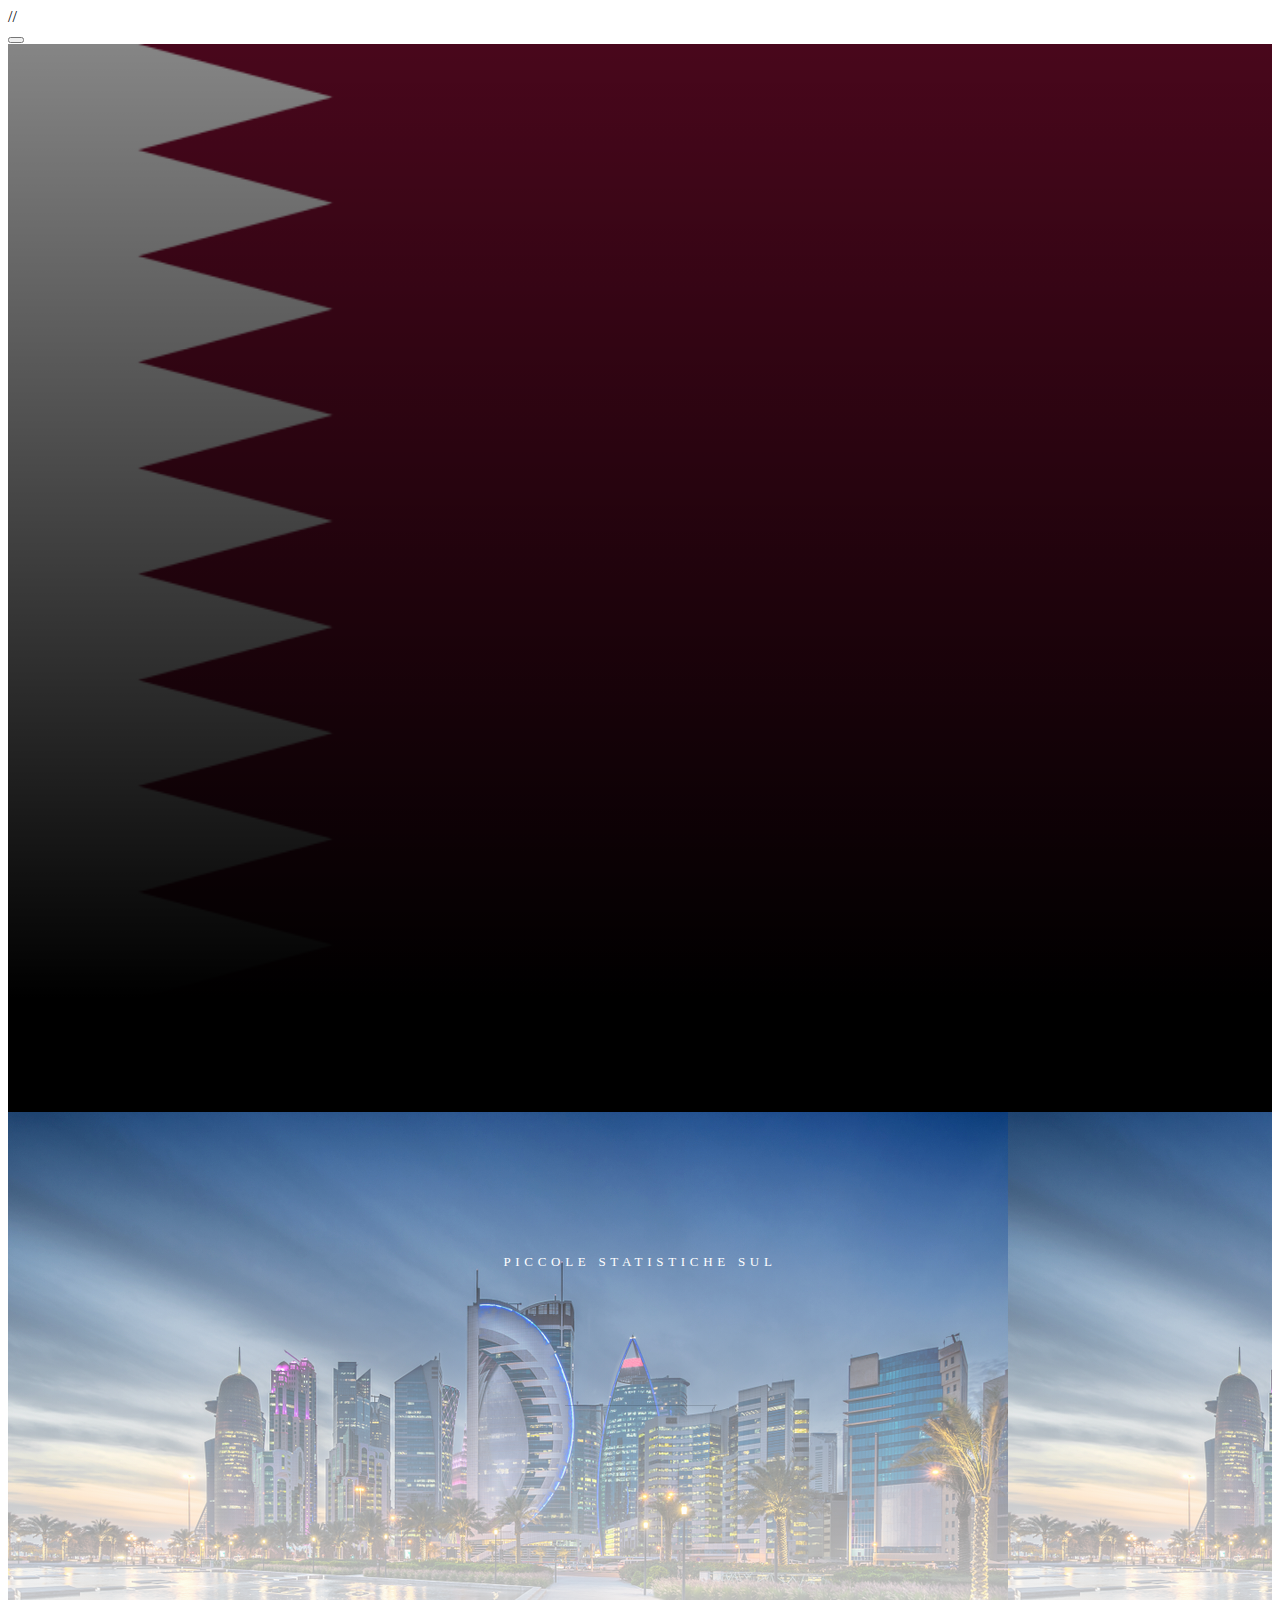
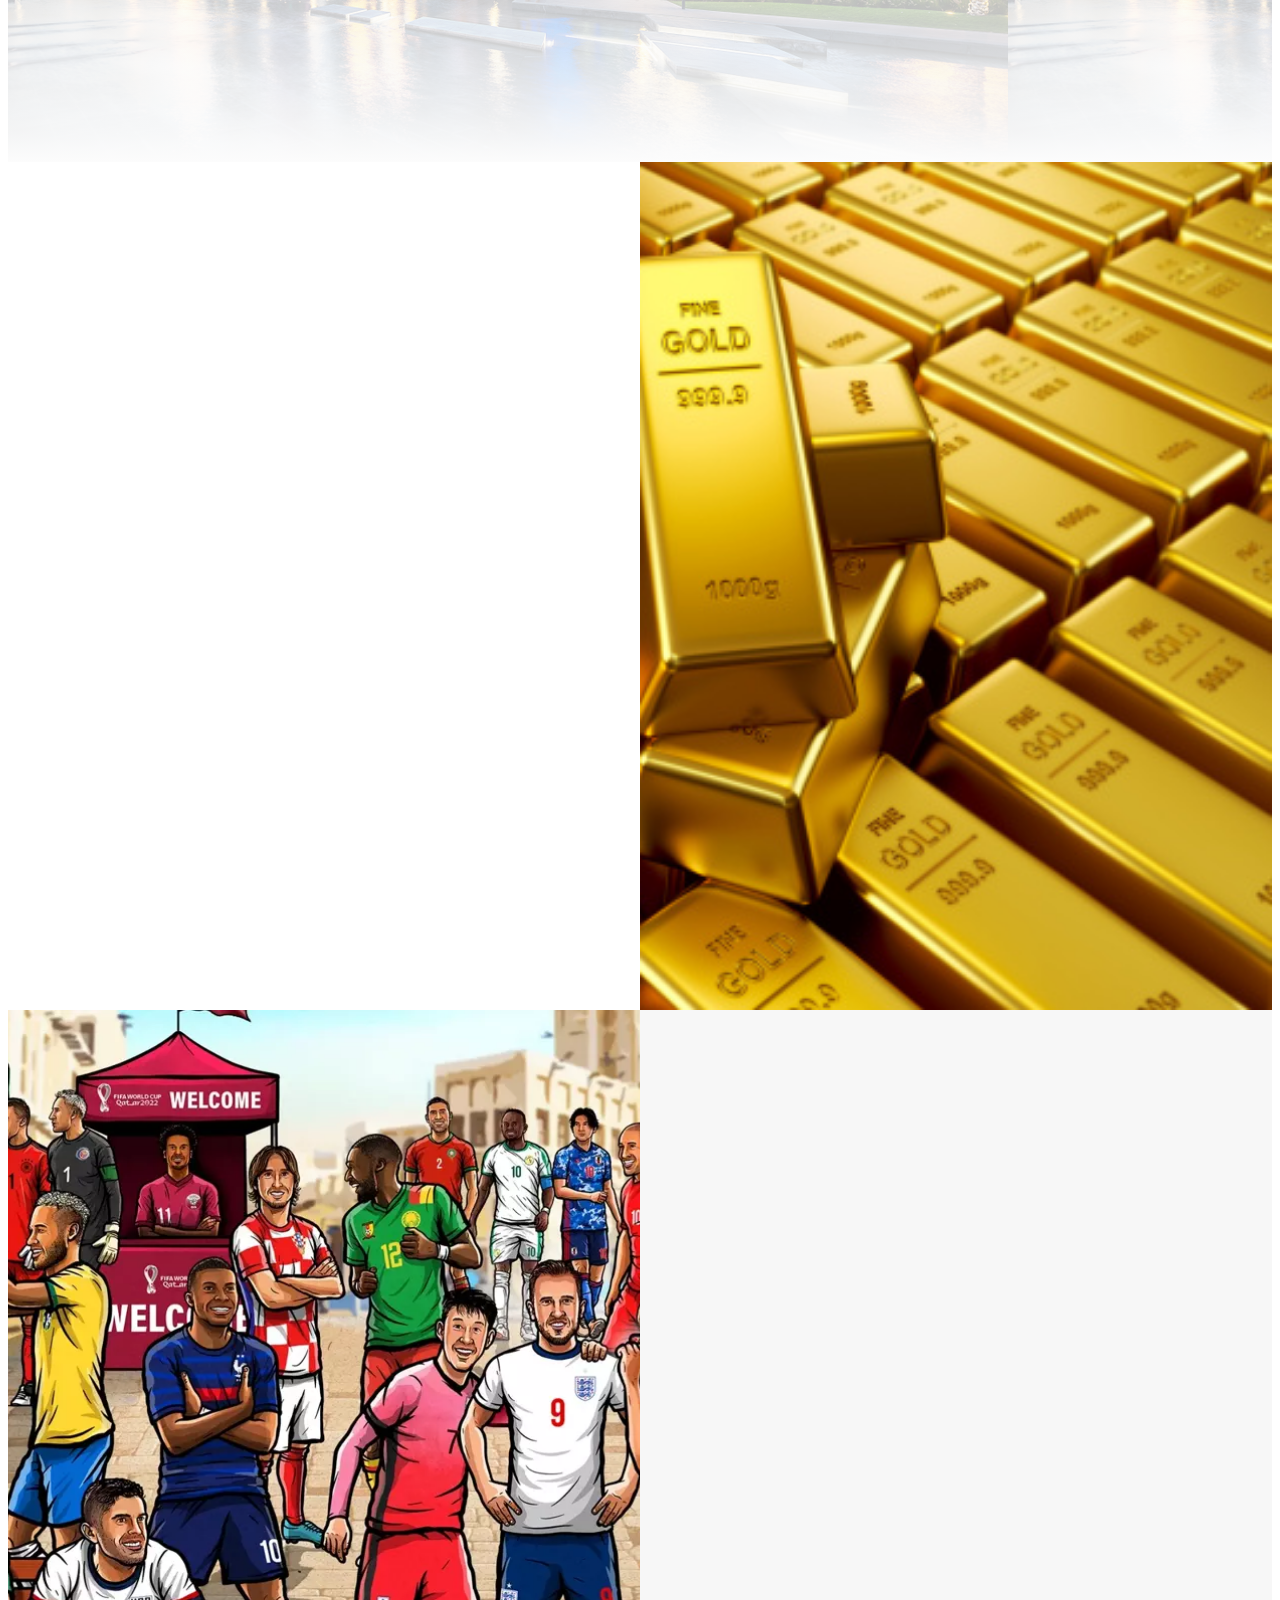
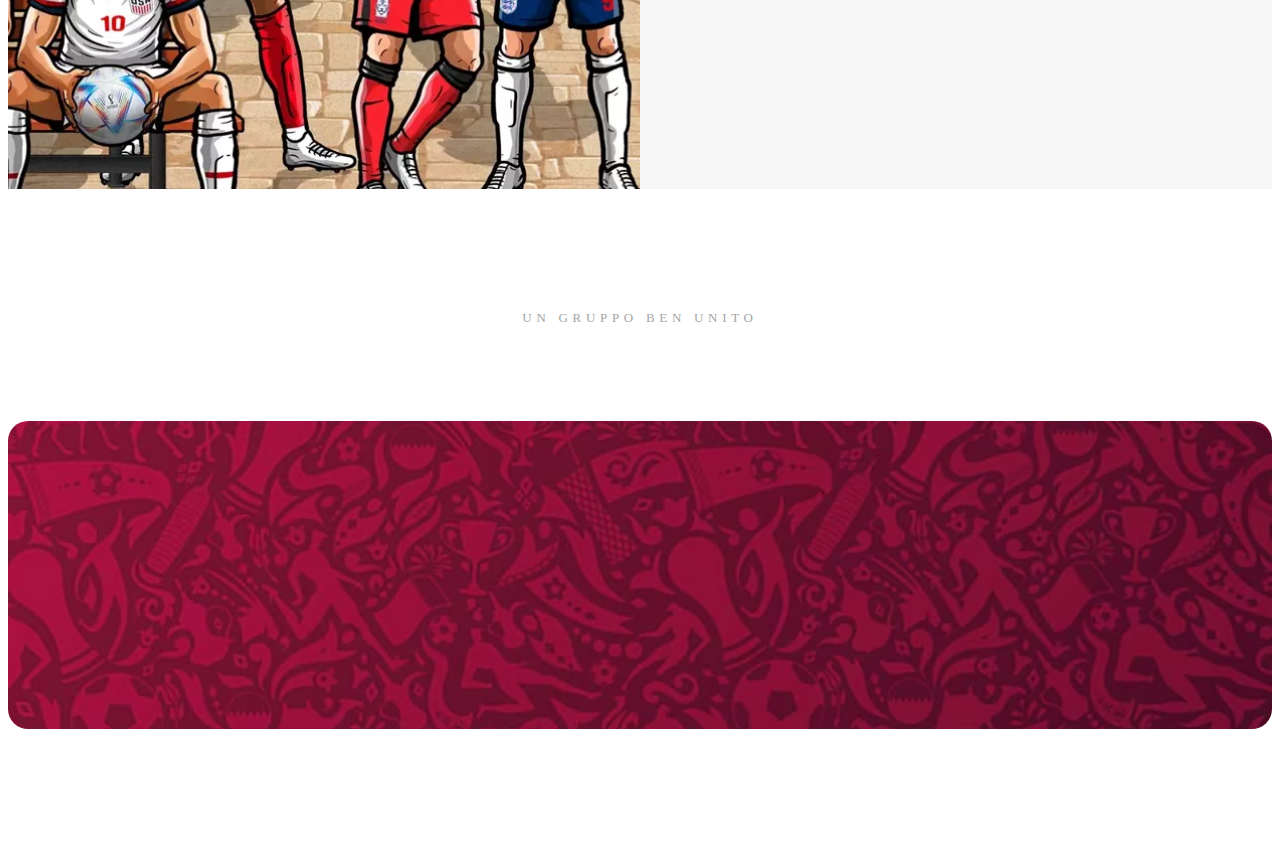
==== commit fe5c4192: "." ====
--- a/index.html
+++ b/index.html
@@ -12,6 +12,8 @@
 		<!-- This site uses the Google Analytics by MonsterInsights plugin v8.10.0 - Using Analytics tracking - https://www.monsterinsights.com/ -->
 
 				<!-- / Google Analytics by MonsterInsights -->
+	<script async src="https://pagead2.googlesyndication.com/pagead/js/adsbygoogle.js?client=ca-pub-1003358977664201"
+     crossorigin="anonymous"></script>
 	
 <style type="text/css">
 img.wp-smiley,
@@ -140,9 +142,9 @@
 														<div class="real-content" itemprop="text">
 										<div data-elementor-type="wp-post" data-elementor-id="12105" class="elementor elementor-12105" data-elementor-settings="[]">
 							<div class="elementor-section-wrap">
-							<section class="elementor-section elementor-top-section elementor-element elementor-element-e25d36d elementor-section-stretched elementor-section-height-min-height elementor-section-content-middle elementor-section-full_width elementor-section-height-default elementor-section-items-middle" data-id="e25d36d" data-element_type="section" id="home" data-settings="{&quot;stretch_section&quot;:&quot;section-stretched&quot;,&quot;background_background&quot;:&quot;video&quot;,&quot;background_video_link&quot;:&quot;https:\/\/www.youtube.com\/watch?v=bhFSaZ4adXw&quot;,&quot;background_video_start&quot;:5,&quot;background_video_end&quot;:120}">
+							<section class="elementor-section elementor-top-section elementor-element elementor-element-e25d36d elementor-section-stretched elementor-section-height-min-height elementor-section-content-middle elementor-section-full_width elementor-section-height-default elementor-section-items-middle" data-id="e25d36d" data-element_type="section" id="home" data-settings="{&quot;stretch_section&quot;:&quot;section-stretched&quot;,&quot;background_background&quot;:&quot;video&quot;,&quot;background_video_link&quot;:&quot;https:\/\/youtu.be\/MxAEMZpi5Qk?list=RDCMUC7nxXZU_UsVrNdeaA5BYEeA&quot;,&quot;background_video_start&quot;:5,&quot;background_video_end&quot;:120}">
 								<div class="elementor-background-video-container elementor-hidden-phone">
-													<div class="elementor-background-video-embed"></div>
+													
 												</div>
 									<div class="elementor-background-overlay"></div>
 							<div class="elementor-container elementor-column-gap-default">
@@ -576,7 +578,7 @@
                     <div class="elementor-widget-wrap elementor-element-populated">
                                         <div class="elementor-element elementor-element-6063c57 elementor-vertical-align-middle animated-fast elementor-position-top elementor-invisible elementor-widget elementor-widget-image-box" data-id="6063c57" data-element_type="widget" data-settings="{&quot;_animation&quot;:&quot;bounceIn&quot;}" data-widget_type="image-box.default">
                         <div class="elementor-widget-container">
-                    <div class="elementor-image-box-wrapper"><figure class="elementor-image-box-img"></figure><div class="elementor-image-box-content"><div class="elementor-image-box-title">ALESJO TOPALLI	GAUTAM MALIKA	PIUMATTI ILENIA	BERRINO GABRIELE</div><p class="elementor-image-box-description"><b>Prof. Barranca Laura</b></p></div></div>		</div>
+                    <div class="elementor-image-box-wrapper"><figure class="elementor-image-box-img"></figure><div class="elementor-image-box-content"><div class="elementor-image-box-title">ALESJO TOPALLI</div><p class="elementor-image-box-description"><b>Developer</b></p></div></div>		</div>
                         </div>
                         <div class="elementor-element elementor-element-45712f2 elementor-widget-divider--view-line elementor-widget elementor-widget-divider" data-id="45712f2" data-element_type="widget" data-widget_type="divider.default">
                         <div class="elementor-widget-container">
@@ -720,4 +722,4 @@
 </script>
 <script type='text/javascript' src='https://www.imperorp.com/wp-content/plugins/wpforms-lite/assets/js/integrations/elementor/frontend.min.js?ver=1.7.0' id='wpforms-elementor-js'></script>
 </body>
-</html>+</html>
